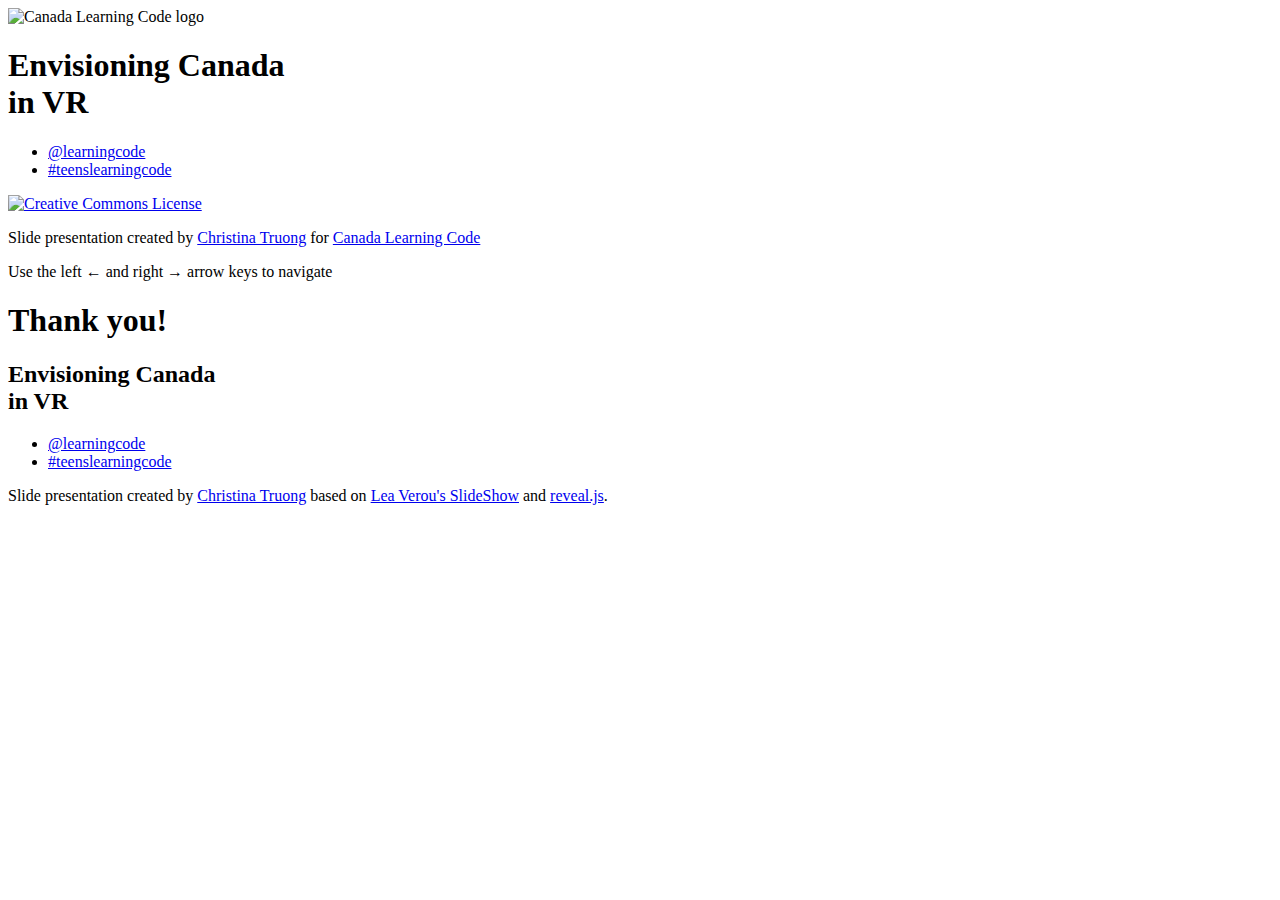
==== slides-en.html @ 3b1927e4 "Modifications for lesson plan" ====
<!DOCTYPE html>
<html lang="en">
<head>
  <meta charset="utf-8">
  <meta name="viewport" content="width=device-width, initial-scale=1, maximum-scale=1">
  <title>Canada Learning Code</title>
  <link rel="stylesheet" href="framework/css/slideshow.css" data-noprefix>
  <link rel="stylesheet" href="framework/css/fonts.css" data-noprefix>
  <link rel="stylesheet" href="framework/css/highlightjs/github.css" data-noprefix>
  <link rel="stylesheet" href="framework/css/styles.css" data-noprefix>
  <link rel="shortcut icon" href="framework/img/favicon.ico">

  <!-- Takes care of CSS3 prefixes -->
  <script src="framework/scripts/prefixfree.min.js"></script>

  <!-- opens all links in a new window -->
  <base target="_blank">
</head>

<!-- Timer/progress bar: Define the presentation duration using "data-duration" in minutes. -->
<body class="en" data-duration="360">


  <main>
    <section class="slide intro">
      <img class="logo" src="framework/img/teenslc-logo-white.png" alt="Canada Learning Code logo">
      <h1 class="heading-bg">
        <span>Envisioning Canada<br>
        in VR</span>
      </h1>

      <ul>
        <li><a href="http://twitter.com/learningcode">@learningcode</a></li>
        <li><a href="https://twitter.com/search?q=%23girlslearningcode&src=typd">#teenslearningcode</a></li>
      </ul>

      <div class="sponsor">
        <!--<p>In partnership with<br> <img src="framework/img/logo-white.svg" alt="name"></p>-->
      </div>
      <footer>
        <a class="left" rel="license" href="http://creativecommons.org/licenses/by-nc/4.0/"><img alt="Creative Commons License" src="framework/img/cc-by-nc.png" /></a>
        <p class="left">Slide presentation created by <a href="http://christinatruong.com">Christina Truong</a> for <a prefix="cc: http://creativecommons.org/ns#" href="http://canadalearningcode.com" property="cc:attributionName" rel="cc:attributionURL">Canada Learning Code</a></p>
        <p class="right">Use the left <span class="arrow">&#8592;</span> and right <span class="arrow">&#8594;</span> arrow keys to navigate</p>
      </footer>
    </section>

    <section class="slide title" data-markdown>
      <script type="text/template">
        #Introductions
      </script>
    </section>

      <!-- Insert Agenda for the workshop -->
    <section class= "slide" data-markdown>
      <script type="text/template">
        #Agenda

        Artist Profile

        Intro to VR

        Code Along in A-Frame

        Work Session: Building your virtual world!

      </script>
    </section>

    <section class="slide title" data-toc data-markdown>
     <script type="text/template">
       # What is Code?
     </script>
    </section>

    <section class="slide" data-markdown>
     <script type= "text/template">
       #Code is..
       ## A SET OF INSTRUCTIONS THAT TELLS THE COMPUTER WHAT TO DO.

       <br>
       ![Running robot gif](framework/img/workshop/runningrobot.gif)
       ![Dancing robot gif](framework/img/workshop/dancingrobot.gif)
       ![eating robot gif](framework/img/workshop/eatingrobot.gif)
       ![Dancing robot gif](framework/img/workshop/dancingrobot2.gif)
       ![Dancing robot gif](framework/img/workshop/bluerobot.gif)
       ![Dancing robot gif](framework/img/workshop/partyrobot.gif)

       <p> In code, we call a set of instructions an <strong style="color:#FF584E;">algorithm</strong>.</p><!-- .element: class="delayed" -->

     </script>
    </section>

    <section class="slide title" data-toc data-markdown>
      <script type="text/template">
        # Artist Profile
        ## Scott Benesiinaabandan
      </script>
    </section>

    <section class="slide" data-markdown>
      <script type="text/template">
        # Artist profile from ImagineNATIVE:

        <strong>Scott Benesiinaabandan</strong> is an Anishinabe intermedia artist that works primarily in photography, video, audio and printmaking. He has completed international residencies at Parramatta Artist Studios in Australia, Context Gallery in Derry, North of Ireland, and University Lethbridge/Royal Institute of Technology iAIR residency, along with international collaborative projects in both the United Kingdom and Ireland. Scott is currently based in Montreal.

      </script>
    </section>

    <section class="slide" data-toc data-markdown>
      <script type="text/template">
        # About 2167

        What does the future of Canada look like? For the 2167 project, five indigenous artists were asked to share their vision of Canada 150 years into the future using immersive media. Scott Benesiinaabandan responded with “Blueberry Pie under the Martian Sky” - a virtual reality experience.

        Description from ImagineNATIVE website: <em>“Bringing to life a prophetic Anishinabe legend about a young boy who travels through a wormhole back to his people’s place of origin, Blueberry Pie Under the Martian Sky also addresses concerns about the revitalization, growth and evolution of the Anishinabe language.”</em>

      </script>
    </section>

    <section class="slide centered" data-toc data-markdown>
      <script type="text/template">
        # Blueberry Pie under the Martian Sky

        <iframe src="framework/video/blueberry-pie.mp4"  width="810" height="465"></iframe>

      </script>
    </section>

    <section class="slide title" data-toc data-markdown>
      <script type="text/template">
        # Reflection
      </script>
    </section>

    <section class="slide title" data-markdown>
      <script type="text/template">
        # Today's Project
        ## We’re going to create our own virtual artwork in A-Frame
      </script>
    </section>

    <section class="slide centered" data-markdown>
      <script type="text/template">
        #Example Project

        <iframe src="http://troubled-bean.glitch.me/"  width="810" height="465"></iframe>

      </script>
    </section>

    <section class="slide title" data-toc data-markdown>
      <script type="text/template">
        # What is VR?
      </script>
    </section>

    <section class="slide" data-markdown>
      <script type="text/template">
        #VR

        **Virtual Reality (VR)** is a computer-generated 3D environment that simulates a real experience. The level of interactivity can vary from passively observing to device-assisted interactions.

        Examples:

        * <a href="https://www.youtube.com/watch?v=hEK-J3ZgCZA">Tilt Brush</a>
        * <a href="https://experiments.withgoogle.com/webvr/konterball">Konterball (ping pong in VR)</a>
        * <a href="https://aframe.io/a-blast/">Mozilla AR A-Blast</a>

      </script>
    </section>

    <section class="slide title" data-markdown>
      <script type="text/template">
        #A-Frame
      </script>
    </section>

    <section class="slide" data-markdown>
      <script type="text/template">
        # Intro to A-Frame

        **A-Frame** is an open source framework for developing WebVR, based in HTML. Because it is cross-platform, we can experience A-Frame projects using anything from an Oculus Rift, to the browser on our desktop computer.

        *Navigate within a scene by using WASD or arrow keys. Click and drag to turn.*

      </script>
    </section>

    <section class="slide" data-markdown>
      <script type="text/template">
        # Primitives

        A-Frame uses HTML elements called **primitives**. These can be customized using HTML attributes (e.g. `color="red"`).

        ![example code](framework/img/workshop/aframe-primitives.jpg)

        * **Position** defines the position in 3D space (X,Y,Z) - measured in meters
          * X = left-right
          * Y = up-down
          * Z = forward-back
        * **Rotation** defines the orientation in 3D space (X,Y,Z) - measured in degrees
          * X = pitch
          * Y = yaw
          * Z = roll

        ![visual exmaple of rotation options](framework/img/workshop/paper-plane.png)

      </script>
    </section>

    <section class="slide" data-markdown>
      <script type="text/template">
        #Getting Started

        We'll be using Glitch to edit and save our A-Frame projects.

        ## Open the Example Project:

        1. Go to [https://glitch.com/~aframe](https://glitch.com/~aframe)
        1. Select "Remix Your Own" <br> ![remix button](framework/img/workshop/aframe-remix.png)
        1. Click "Show Live" to preview the project <br> ![show button](framework/img/workshop/show-live.png)
      </script>
    </section>

    <section class="slide" data-markdown>
      <script type="text/template">
        #Edit the Code

        1. Go back to the project tab
        1. Open index.html. <br> ![example html code](framework/img/workshop/see-index.png)
      </script>
    </section>

    <section class="slide" data-markdown>
      <script type="text/template">
        #Challenge

        Try out a few of the following:

        * Change the colour of the sphere
        * Change the rotation of the box
        * Change the position of the cylinder
      </script>
    </section>

    <section class="slide title" data-markdown>
      <script type="text/template">
        # Main Activity
      </script>
    </section>

    <section class="slide" data-markdown>
      <script type="text/template">
        # Getting Started

        <strong>We'll go through the following steps together:</strong>

        1. Changing the background image
        1. Adding more 3D shapes
        1. Adding textures
        1. If time: Adding animation
        1. Saving and sharing projects
      </script>
    </section>

    <section class="slide" data-markdown>
      <script type="text/template">
        # Step 1: Remix the Starter Project

        1. Remix the Starter Project: [glitch.com/~vr-starter-project](http://glitch.com/~vr-starter-project)
        1. Sign in with GitHub to begin editing. Create your own account or use one of the following: <br> ![sign in button](framework/img/workshop/sign-in.png)
          * **Username:** clc-team# <em>(# 1-10)</em>
          * **Password:** Code4change

      </script>
    </section>

<!--
    <section class="slide" data-markdown>
      <script type="text/template">
        #Assets

        1. Upload images to the "assets" folder
        <br>![add asset dropdown](framework/img/workshop/add-asset.png)

        **Finding Background Images**

        When uploading background images, make sure that they have a 2:1 aspect ratio. Search for '360 images' or see this <a href="https://www.flickr.com/groups/equirectangular/">360° image library on Flickr</a>. Save an image by clicking on the image, then the Download icon (bottom, right).

        ![download icon](framework/img/workshop/flickr-save.png)

        *Note: We can also capture 360 images using apps like <a href="https://play.google.com/store/apps/details?id=com.google.vr.cyclops&hl=en">Cardboard Camera</a>*

        **Finding Textures**

        We can add textures to objects, too! Check out this <a href="https://www.flickr.com/groups/freetextures/">free texture library on Flickr</a> for more options. Save an image using the same steps as above.

      </script>
    </section>-->

    <section class="slide" data-markdown>
      <script type="text/template">
        # Asset Management System

        This system helps your browser cache images, in order for the scene to load more quickly. We can use the asset management system by adding a new primitive called `<a-assets>`.

        1. Add an `<a-assets>` opening and closing tag just inside of your `<a-scene>`

        ```html
        <a-scene>
          <a-assets>

          </a-assets>
          <!-- ... -->
        </a-scene>
        ```

      </script>
    </section>

    <section class="slide" data-markdown>
      <script type="text/template">
        # Step 2: Change the Background Image

        1. Locate your image in the assets folder and copy the image URL <br> ![copy link button](framework/img/workshop/copy-img-url.png)
        1. In the index, replace the background URL with your new image URL
        1. Update the `<!--comment-->` above the `<img>` with information on where your image was taken from
        1. This should update the image used in the `<a-sky>` entity

        <em>Any new images will need to be added in between the `<a-assets>` tags. They will also need a new `<img>` element with an id (name) and src (url).</em>

        ```html
          <a-scene>
            <a-assets>
              <img id="background" src="https://cdn.glitch.com/linktoimage1"/>
            </a-assets>

            <a-sky src="#background"></a-sky>
            <!-- ... -->
          </a-scene>
        ```

      </script>
    </section>

    <section class="slide" data-markdown>
      <script type="text/template">
        # Step 3: Add More 3D Shapes

        1. Find more 3D shapes in the A-Frame reference: [aframe.io/docs](https://aframe.io/docs) → look under the “Primitives” section <br> ![a-frame reference](framework/img/workshop/aframe-ref.png)
        1. Add new primitives in between the `<a-scene>` tags, underneath `</a-assets>`

        ```html
        <a-scene>
          <a-assets>
            <!-- ...-->
          </a-assets>

          <!-- put new primitives here-->

          <a-sphere src="#concrete" position="0 2 -3" radius="0.5" shadow></a-sphere>
          <a-plane position="0 0 -4" rotation="-90 0 0" width="4" height="4" color="pink" shadow></a-plane>
          <a-sky src="#background"></a-sky>
        </a-scene>
        ```

      </script>
    </section>

    <section class="slide" data-markdown>
      <script type="text/template">
        # Step 4: Add Textures

        1. Copy the image URL (click on image > “Copy Url”) (same as “Step 2”)
        1. In the index, replace the ‘concrete’ URL with your new image URL
        1. Update the `<!--comment-->` above the `<img>` with information on where your image was taken from.
        1. You may want to update the name, as well - from ‘concrete’ to whichever word describes your new texture. <strong>Be sure to update the name in both places</strong>: in the `<img>` element and the 3D shape you are applying the texture to.
        1. If adding textures to new shapes, you will need to add a src to that shape (see example below)


        ```html
        <a-scene>
          <a-assets>
            <img id="concrete" src="https://cdn.glitch.com/link-to-new-image"/>
          </a-assets>
            <a-sphere src="#concrete" position="0 2 -3" radius="0.5" shadow></a-sphere>

            <!-- ... -->
        </a-scene>
        ```

      </script>
    </section>

    <section class="slide" data-markdown>
      <script type="text/template">
        # ADD-ON: Adding Animation

        We can use the `<a-animation>` primitive to animate entities within our scene. Nest it within the entity you want to animate (e.g. between the `<a-box>` opening and `</a-box>` closing tag)

        ```html
        <a-box position="-1 0.5 -3" rotation="0 45 0" color="#4CC3D9" shadow>
          <a-animation attribute="position" to="-1 1.5 -3" direction="alternate" dur="2000"
              repeat="indefinite"></a-animation>
        </a-box>
        ```

        * **Attribute** specifies which part we are animating (e.g. position, rotation, scale.. even material.color!)
        * **To** is the value we are animating it to (e.g. 1 meter higher than the original position)
        * **Direction** is the direction of the animation (between `from` and `to`)
        * **Dur** is how long it takes (in milliseconds)
        * **Repeat** is the amount of times this happens

        See the <a href="https://aframe.io/docs/0.8.0/core/animations.html">Animations documentation</a> for more options!

      </script>
    </section>

    <section class="slide centered" data-markdown>
      <script type="text/template">
        # Experience your Virtual World

        ![google cardboard gif](framework/img/workshop/cardboard.gif)

        ---
        <div class="dropdown">
          <button class="dropbtn">Attributions</button>
          <div class="dropdown-content">
            <a href="https://dribbble.com/shots/4153349-Cardboard">Google Cardboard gif</a>
          </div>
      </script>
    </section>

    <section class="slide" data-markdown>
      <script type="text/template">
        # Instructions

        Follow these steps to view your A-Frame scene using <a href="https://vr.google.com/cardboard/">Google Cardboard</a>:

        1. Rename your project <br> ![rename project top left](framework/img/workshop/rename-project.png)
        1. Open up a browser and go to your project's URL (same as 'Show Live') <br> ![project link](framework/img/workshop/final-project.png)
        1. Click on the Google Cardboard icon <br> ![viewer icon bottom right](framework/img/workshop/viewer-mode.png)
        1. Place your mobile device in the viewer and enjoy!

        *Audio will not play on mobile phones running iOS. Use Androids with Google Cardboard if you'd like to experience sound.*
      </script>
    </section>

    <section class="slide title" data-markdown>
      <script type="text/template">
        #DEMOS
      </script>
    </section>

    <main>
      <section class="slide" data-toc data-markdown>
        <script type="text/template">
          # Today I Learned...

          <p><strong>I can</strong> build and experience VR in my browser</p><!-- .element: class="delayed" -->
          <p><strong>I can</strong> use HTML to create 3D objects like boxes and spheres</p><!-- .element: class="delayed" -->
          <p><strong>I can</strong> add animation to my project</p><!-- .element: class="delayed" -->
          <p><strong>I can</strong> use A-Frame to <strong>KEEP CODING!</p><!-- .element: class="delayed" -->

        </script>
      </section>


    <!-- Last slide -->
    <section class="slide last">
      <h1>Thank you!</h1>
      <h2 class="heading-bg">
        <span>Envisioning Canada<br> in VR</span>
      </h2>

      <ul>
        <li><a href="http://twitter.com/learningcode">@learningcode</a></li>
        <li><a href="https://twitter.com/search?q=%23girlslearningcode&src=typd">#teenslearningcode</a></li>
      </ul>

      <p class="attribution">Slide presentation created by <a href="http://christinatruong.com">Christina Truong</a> based on <a href="https://github.com/LeaVerou/csss">Lea Verou's SlideShow</a> and <a href="http://lab.hakim.se/reveal-js/">reveal.js</a>.</p>
    </section>

  </main><!-- cls main section -->

  <script src="framework/scripts/jquery-1.11.0.min.js"></script>
  <script src="framework/scripts/slideshow.js"></script>

  <!-- Uncomment the plugins you need -->
  <script src="framework/scripts/plugins/css-edit.js"></script>
  <script src="framework/scripts/plugins/css-snippets.js"></script>
  <script src="framework/scripts/plugins/css-controls.js"></script>
  <!-- <script src="plugins/code-highlight.js"></script>-->

  <script src="framework/scripts/plugins/markdown/marked.js"></script>
  <script src="framework/scripts/plugins/markdown/markdown.js"></script>
  <script src="framework/scripts/plugins/highlight/highlight-8.4.min.js"></script>
  <script>hljs.initHighlightingOnLoad();</script>
  <script src="framework/scripts/llc.js"></script>
  <script>
    var slideshow = new SlideShow();

    // Grabs all the .snippet elements
    var snippets = document.querySelectorAll('.snippet');
    for(var i=0; i<snippets.length; i++) {
      new CSSSnippet(snippets[i]);
    }
  </script>

</body>
</html>
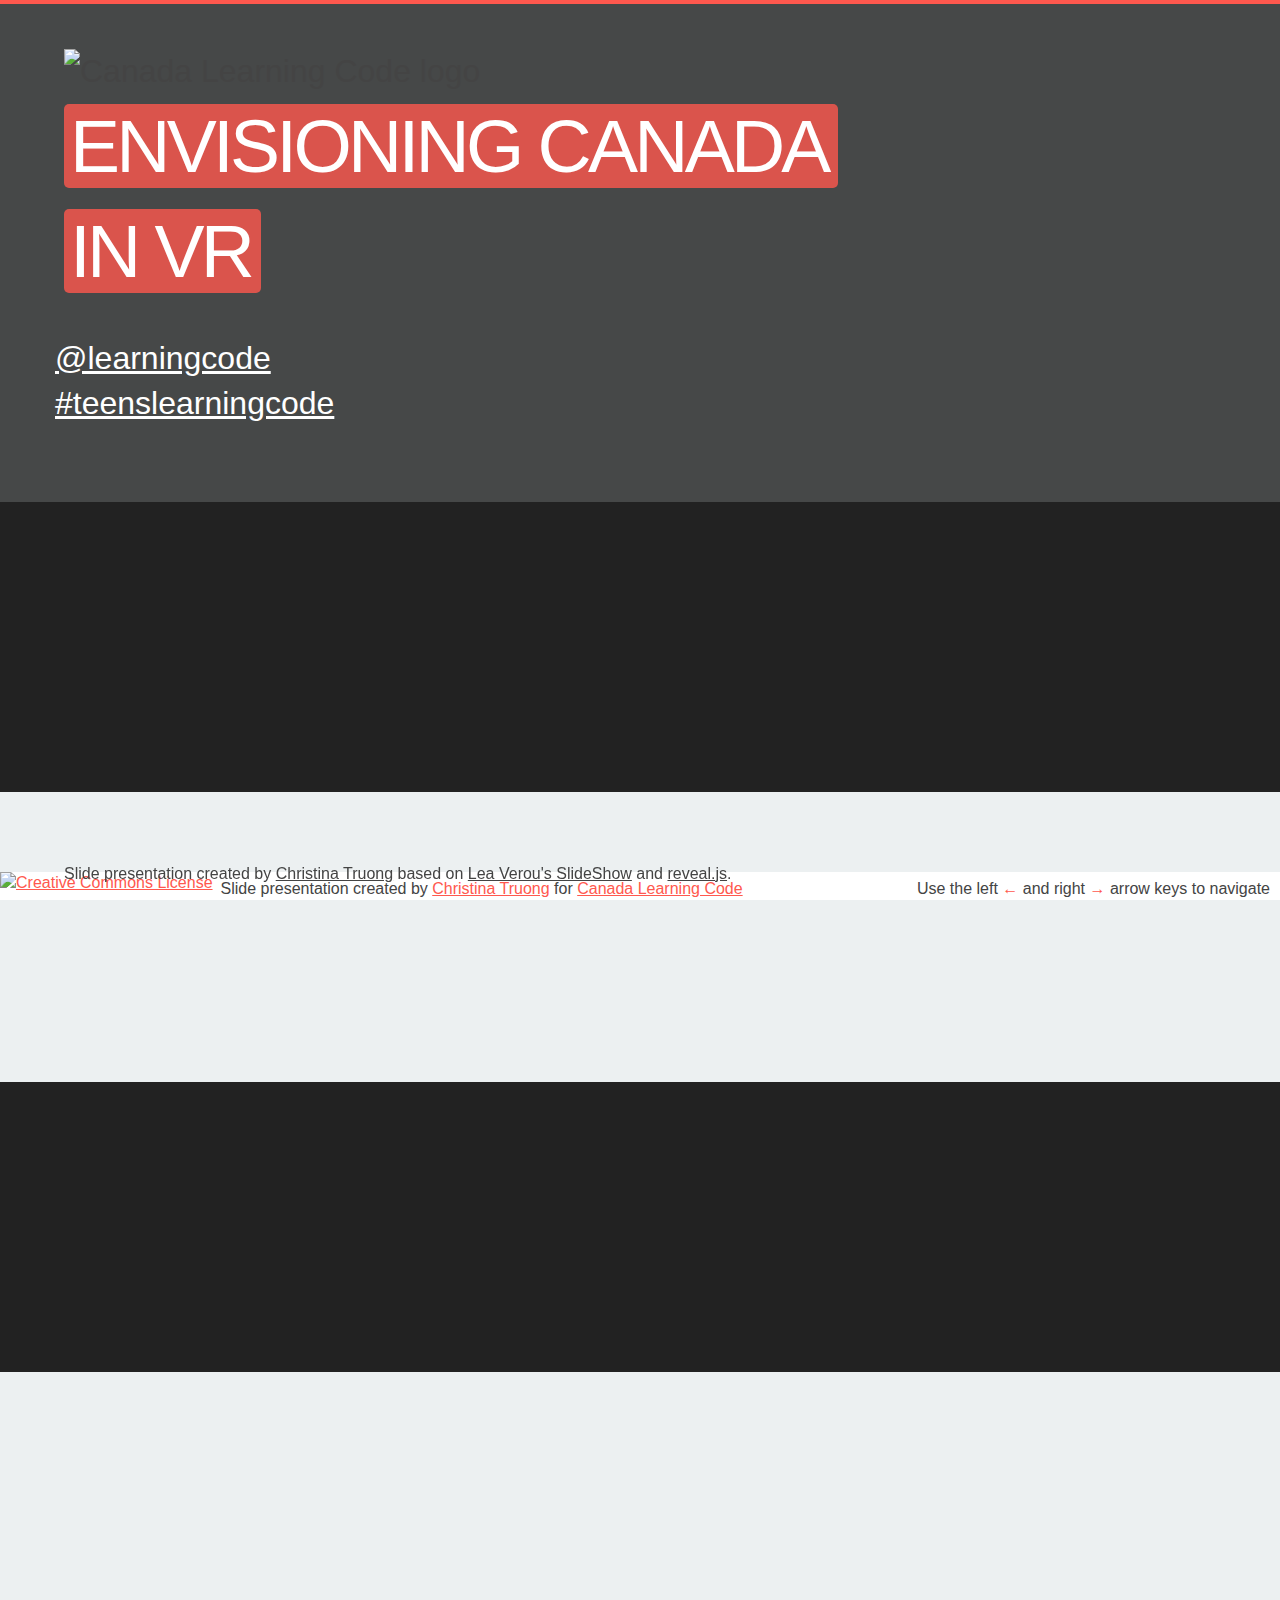
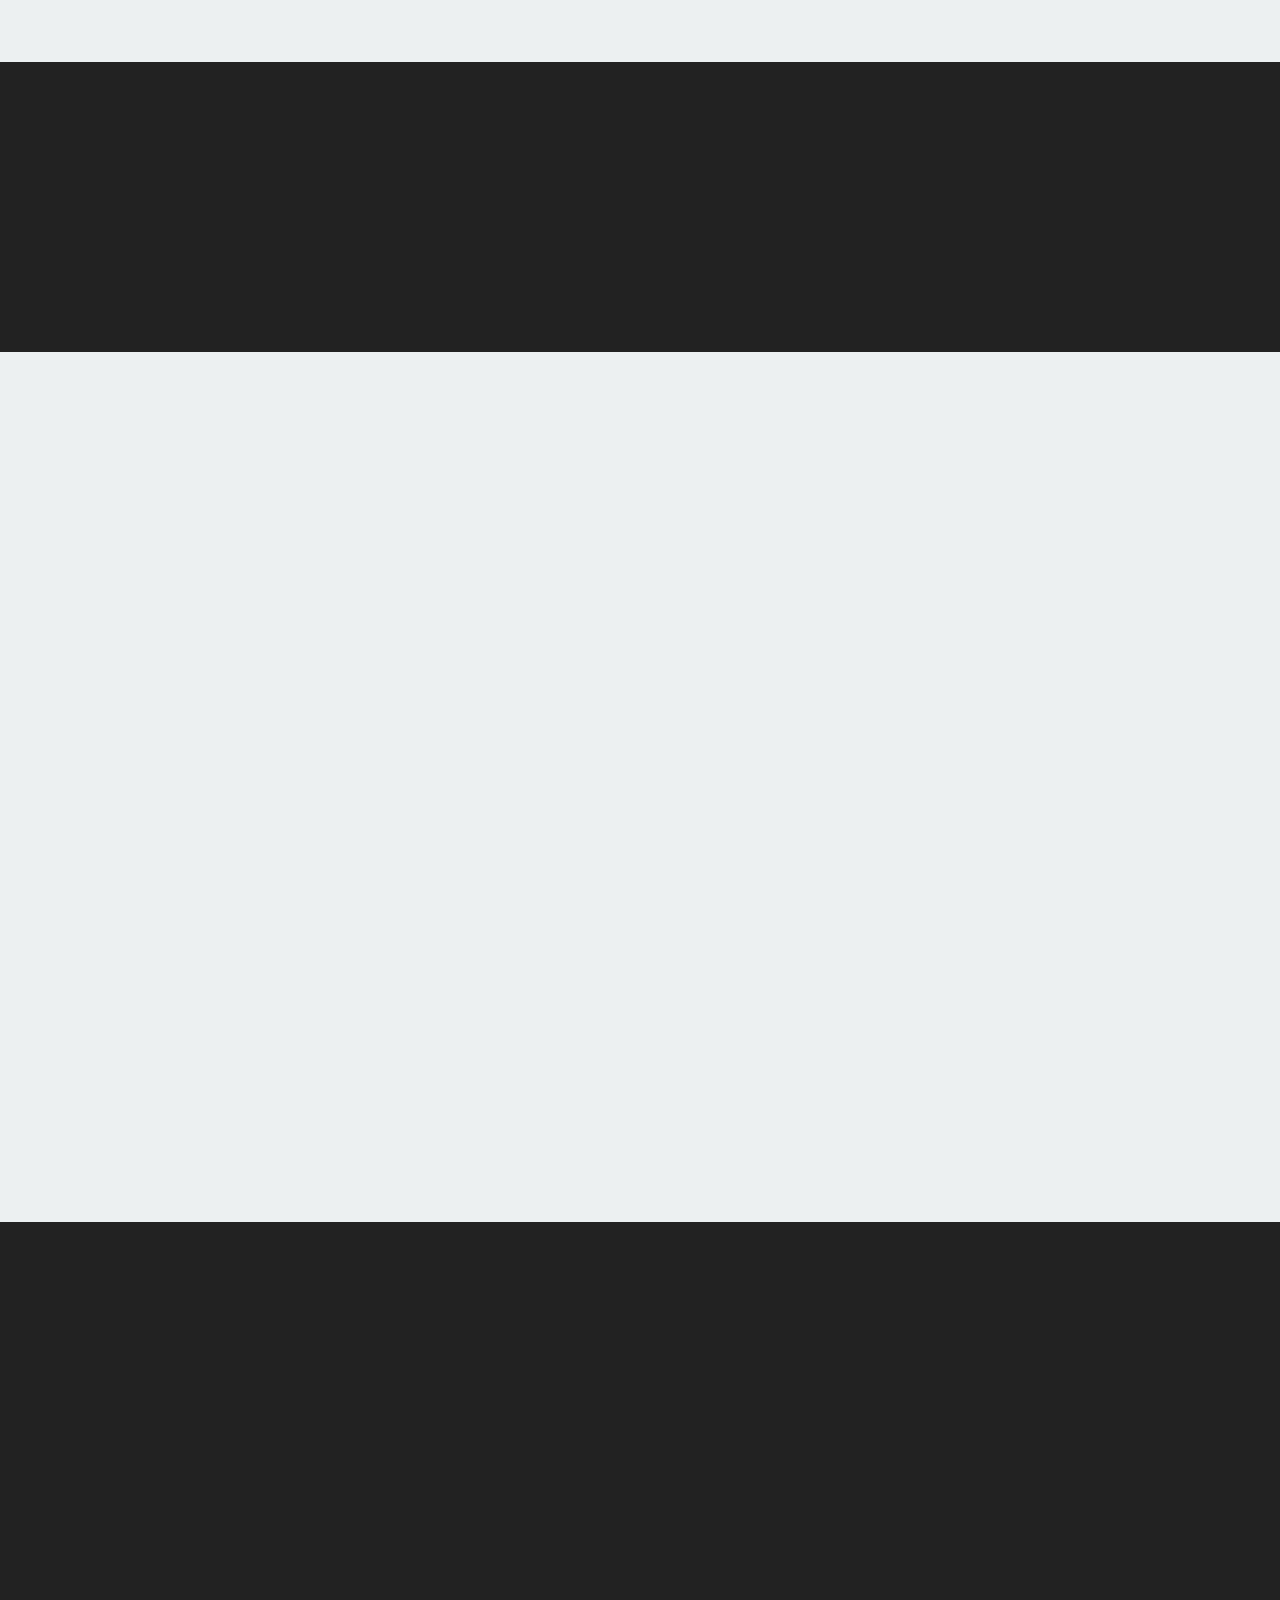
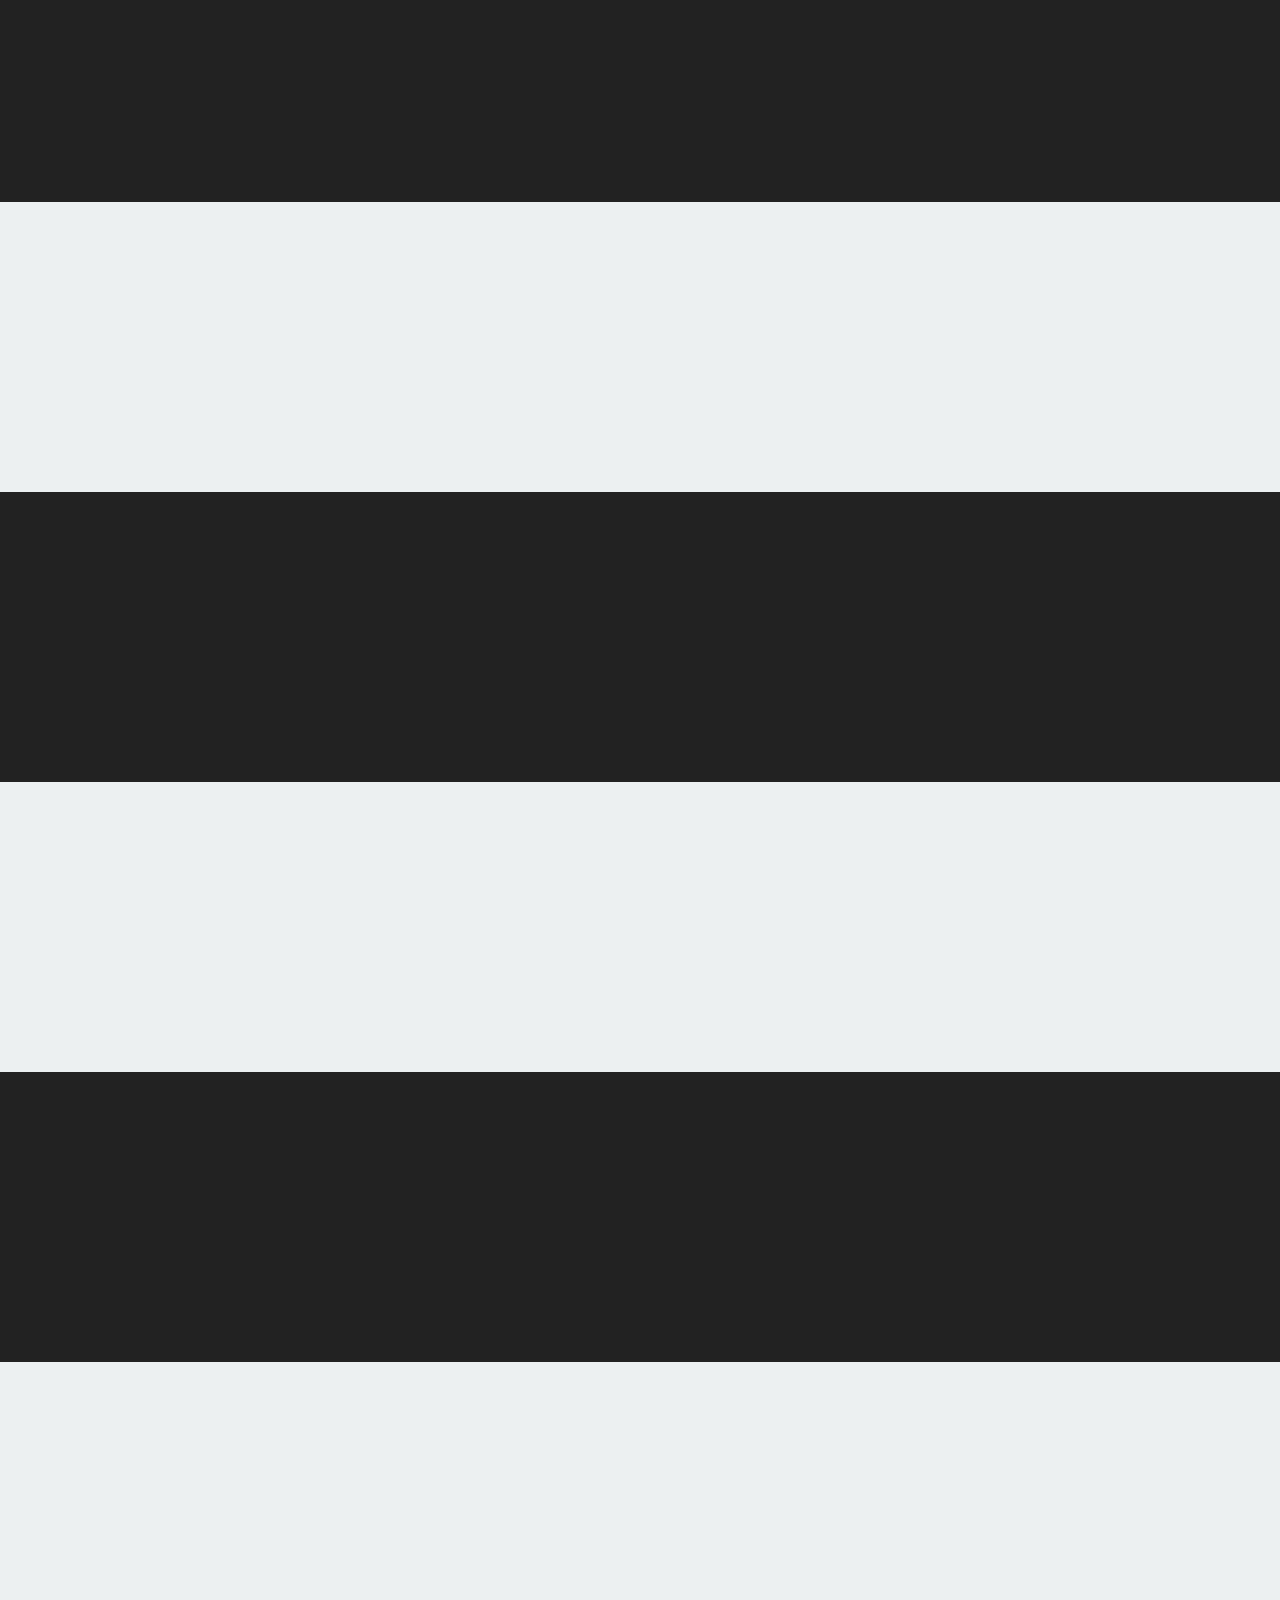
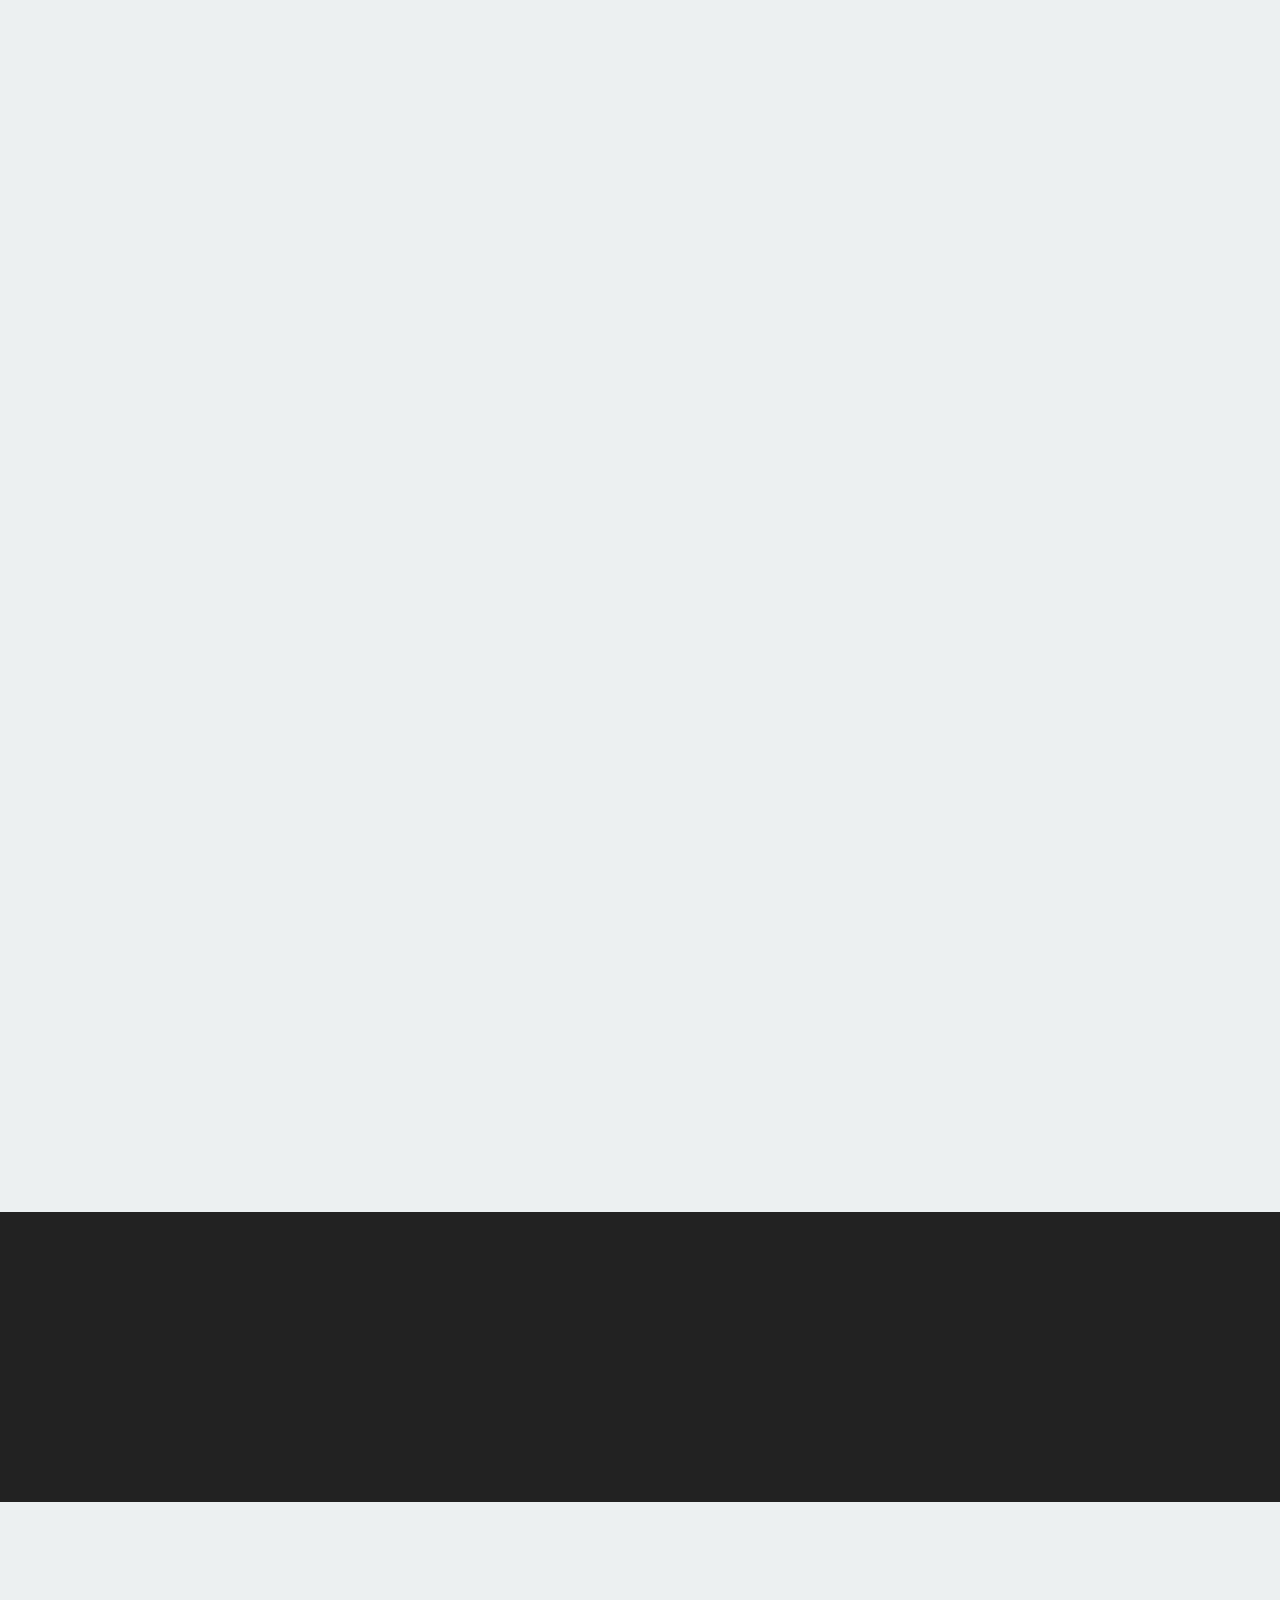
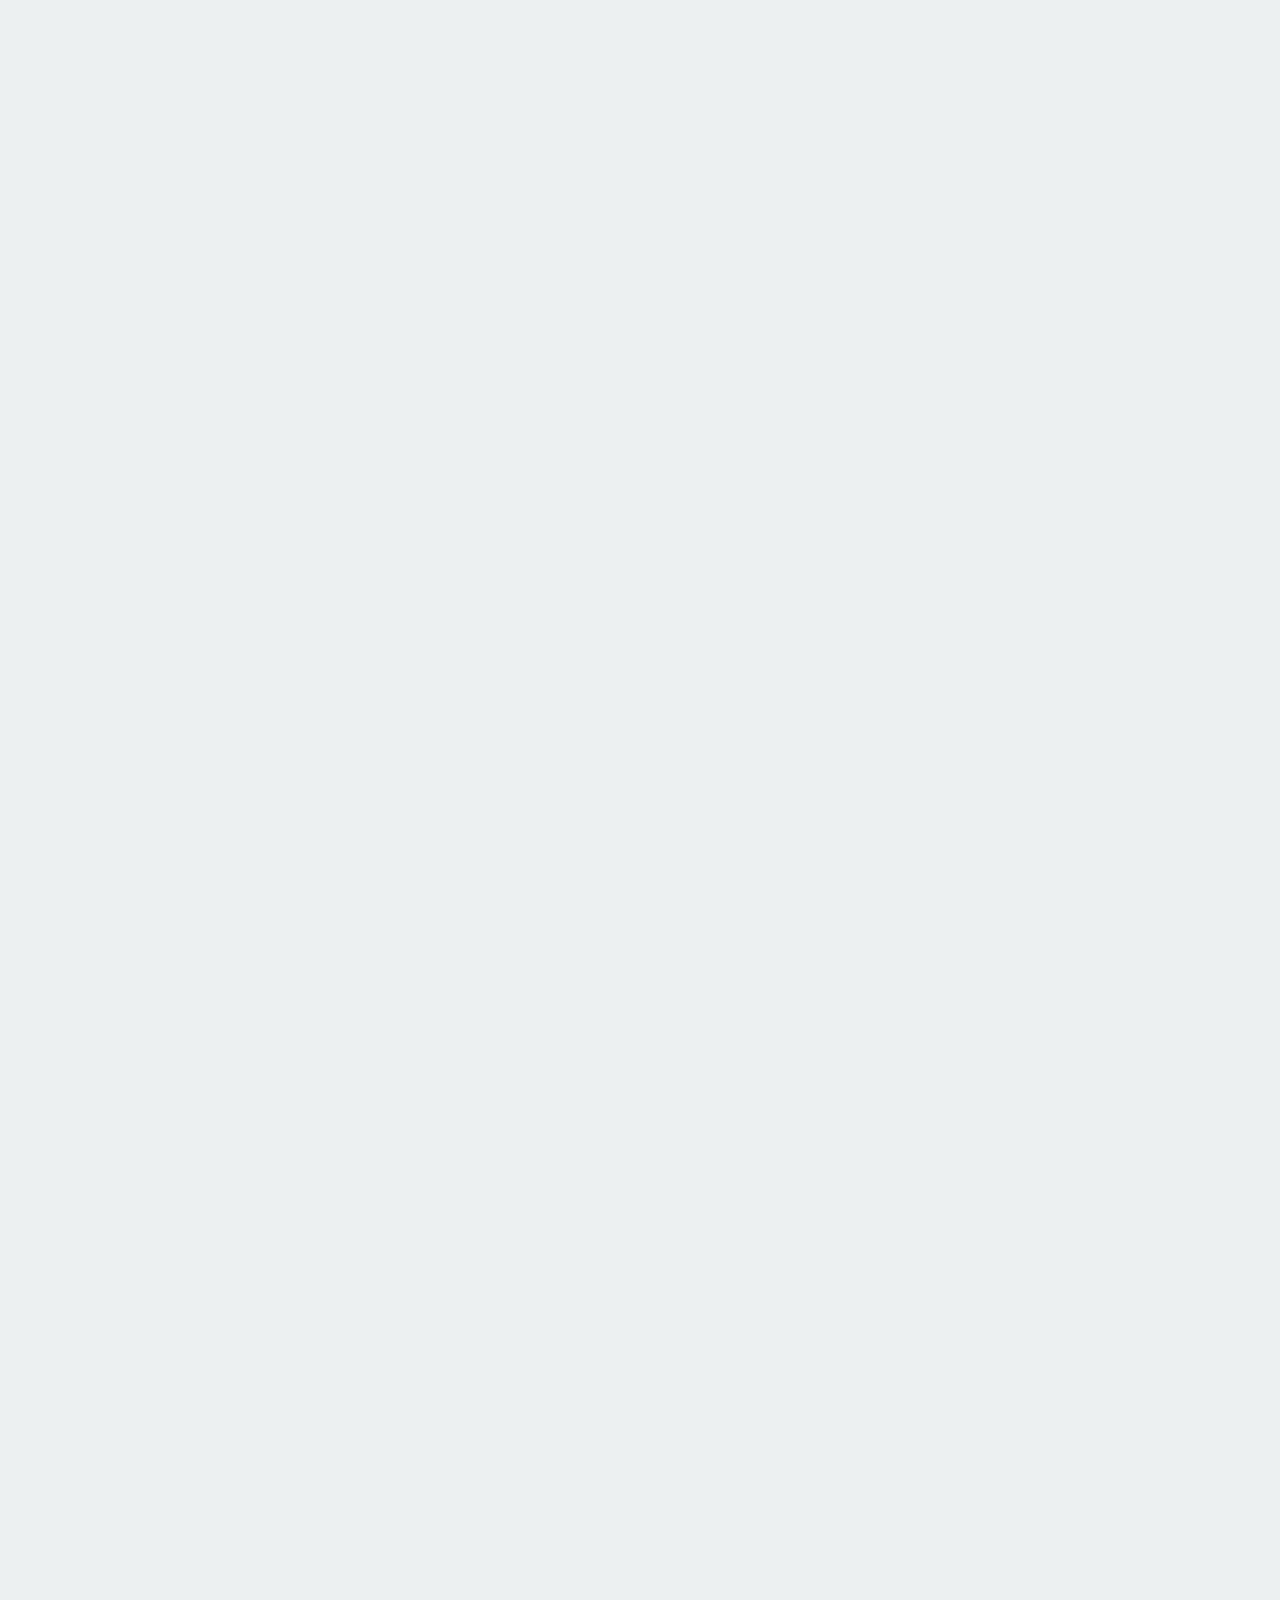
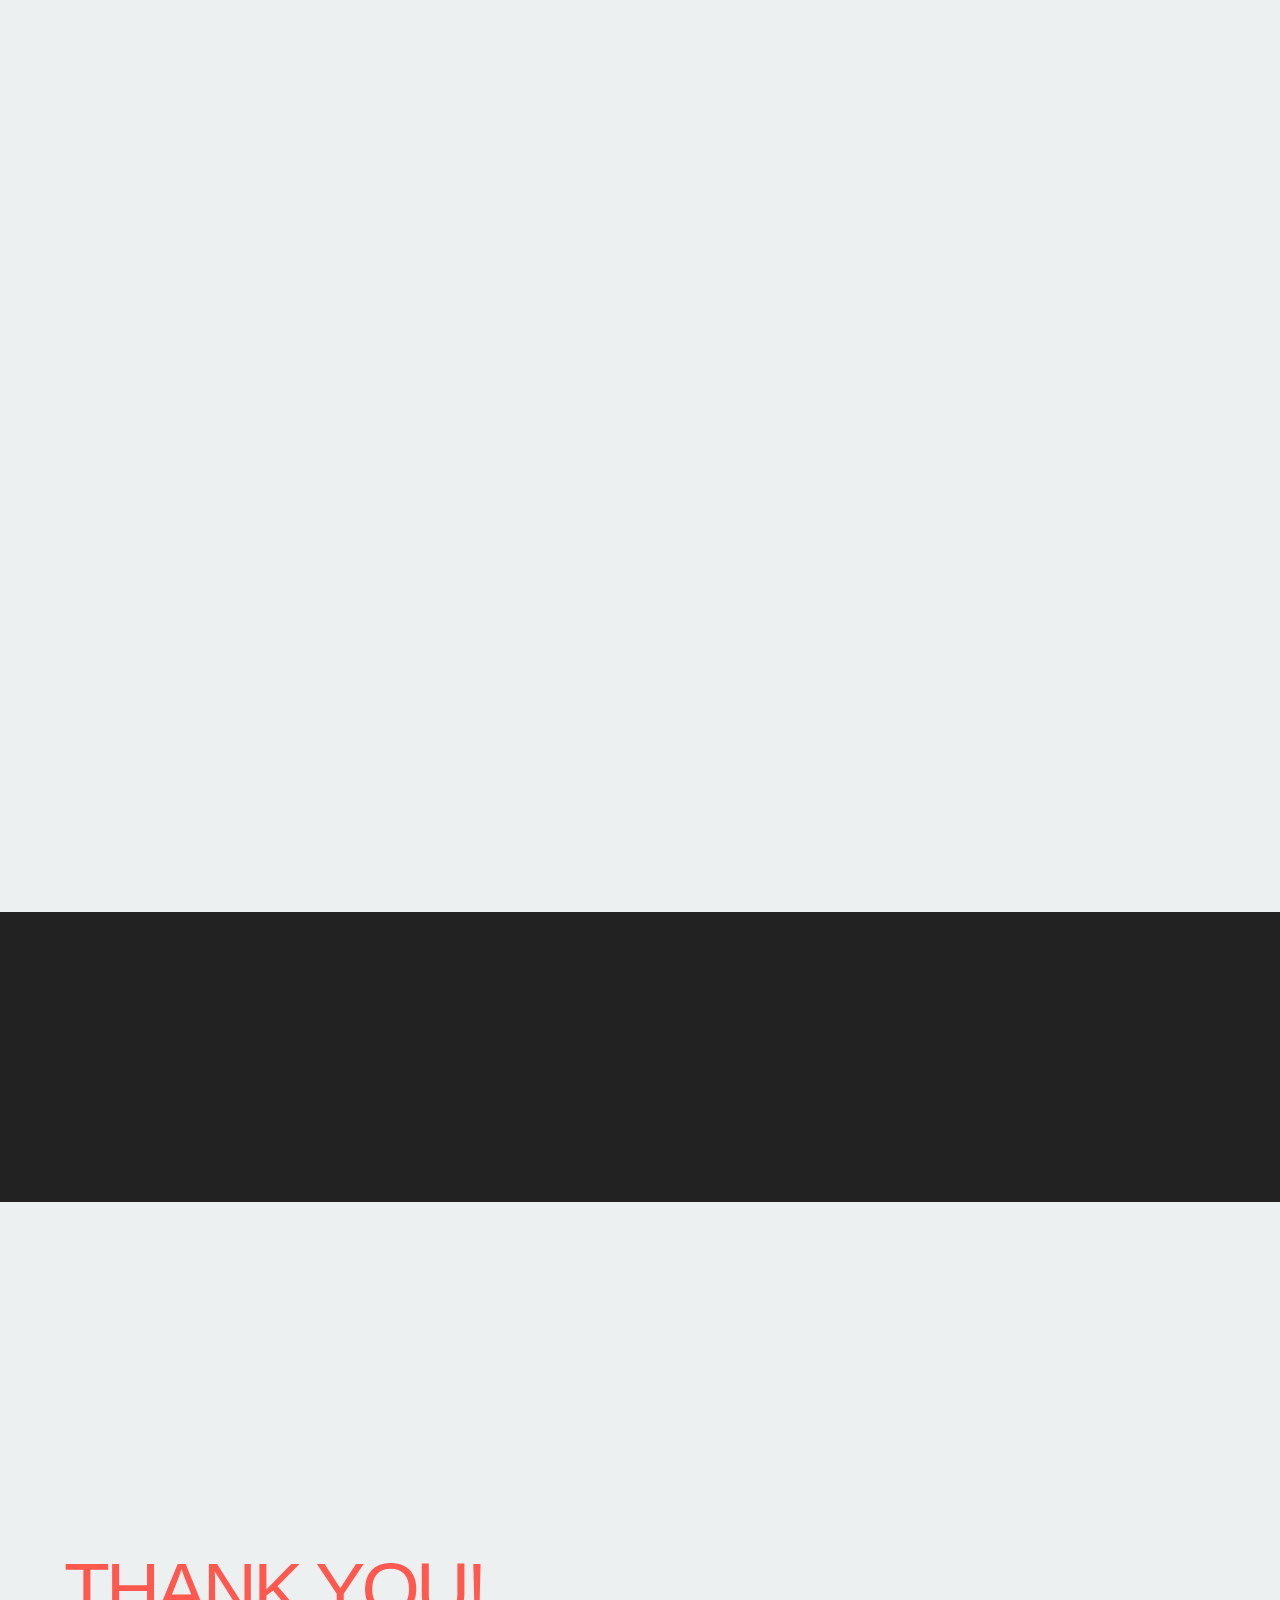
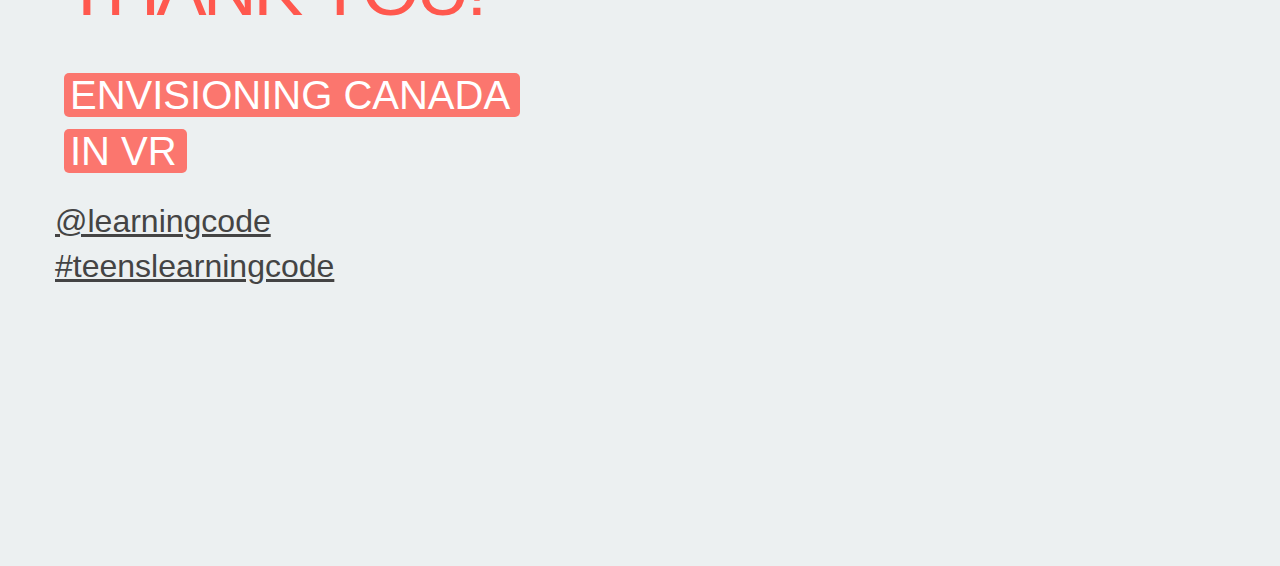
==== commit e135f62a: "disable autoplay video" ====
--- a/slides-en.html
+++ b/slides-en.html
@@ -121,7 +121,9 @@
       <script type="text/template">
         # Blueberry Pie under the Martian Sky
 
-        <iframe src="framework/video/blueberry-pie.mp4"  width="810" height="465"></iframe>
+        <video width="810" height="465" controls>
+          <source src="framework/video/blueberry-pie.mp4" type="video/mp4">
+        </video>
 
       </script>
     </section>
@@ -143,7 +145,7 @@
       <script type="text/template">
         #Example Project
 
-        <iframe src="http://troubled-bean.glitch.me/"  width="810" height="465"></iframe>
+        <iframe src="http://troubled-bean.glitch.me/" width="810" height="465"/>
 
       </script>
     </section>
@@ -269,7 +271,7 @@
 
         1. Remix the Starter Project: [glitch.com/~vr-starter-project](http://glitch.com/~vr-starter-project)
         1. Sign in with GitHub to begin editing. Create your own account or use one of the following: <br> ![sign in button](framework/img/workshop/sign-in.png)
-          * **Username:** clc-team# <em>(# 1-10)</em>
+          * **Username:** clc-team# <em>(# 1-10 but skip 3)</em>
           * **Password:** Code4change
 
       </script>
--- a/framework/css/styles.css
+++ b/framework/css/styles.css
@@ -0,0 +1,59 @@
+*,*:before,*:after{box-sizing:border-box}html{font-size:62.5%}@media (min-width: 1401px){html{font-size:70%}}body{padding:0;margin:0;font-size:3.2rem;line-height:1.4;font-family:"Montserrat",sans-serif;color:#444;border-top:4px solid #FF584E;-webkit-font-smoothing:antialiased;background:#ecf0f1}strong{font-weight:700;color:black}h1{font-family:"Quicksand",sans-serif;letter-spacing:-0.05em;text-transform:uppercase;margin:0 0 25px;color:#FF584E;font-size:4rem}.title h1{font-size:7.5rem;font-weight:400}h1 code{font-size:inherit;color:inherit;font-family:inherit;background:transparent}h2,h3{margin:0}h2+p,h2+ul,h2+ol,h3+p,h3+ul,h3+ol{margin-top:6px}h2{font-size:3.2rem}h3{font-size:2.88rem}a{outline:none;color:inherit}a:hover{color:#FF584E;text-decoration:none}hr{border:none;border-top:1px solid #bdc3c7;clear:both;margin:30px 0 0;display:inline-block;width:100%}hr+p{margin-top:16px}p{margin-bottom:0}p+h2{margin-top:30px}iframe{margin-top:15px}ol>li,ul>li{margin-bottom:6px}ol ol,ol ul,ul ol,ul ul{margin-top:6px;font-size:2.88rem}ul{padding:0}ul>li{margin-left:24px;list-style-type:none}ul>li:before{content:"\203A";font-family:"Quicksand",sans-serif;font-weight:bold;margin-left:-19px;padding-right:10px}p+ul,p+ol{margin-top:20px}.nested-list>ul{margin-left:-24px}.nested-list>ul>li:before{content:"";margin-left:-10px}.nested-list>ul ol,.nested-list>ul ul{width:90%;margin-bottom:25px}.nested-list .resources+ul>li{margin-left:35px}.nested-list .resources+ul>li:before{content:"\203A"}.two-col-list>ul,.two-col-list>ol{overflow:hidden}.two-col-list>ul>li,.two-col-list>ol>li{width:45%;float:left;margin-left:4px}.two-col-list>ul>li:first-child,.two-col-list>ol>li:first-child{margin-right:1%}.two-col-list>ul>li:before,.two-col-list>ol>li:before{content:"";margin-left:-12px}.two-col-list>.resources+ul>li{width:100%;margin-left:12px}.two-col-list>.resources+ul>li:before{content:"\203A"}table{border-spacing:0;border-collapse:collapse}table pre{margin:0}table code{background:transparent}table .hljs{border:none;background:transparent}table img{width:100%}th,td{border:1px solid #bdc3c7;padding:10px}th{text-align:left;font-weight:normal}.two-col-table td{width:50%}.note,.small-type .note,.resources,.resources+*{line-height:1.3;font-size:2.4rem !important}.note code,.small-type .note code,.resources code,.resources+* code{font-size:inherit}.resources,.resources+*{margin-top:2px}.resources{margin-bottom:5px}.resources+ul li{margin-bottom:0}.left{float:left}.left+ul{padding-left:10px}img.left,iframe.left{margin-right:30px}img.right,iframe.right{margin-left:30px}.right{float:right}.centered{text-align:center}.centered-media img,.centered-media iframe{margin:0 auto;display:block}.cursive{font-family:"Pacifico",cursive;color:#FF584E}.highlight em,a.highlight{color:#FF584E;font-size:106%;padding-right:2px}.small-type p,.small-type ul,.small-type ol{font-size:2.88rem;line-height:1.3}[class^="col-"],[class*="col-"]{float:left;margin-right:2%}[class^="col-"]:last-child,[class*="col-"]:last-child{margin-right:0}.col-2{width:48%}.col-3{width:32%}.col-narrow{width:38%}.col-wide{width:60%}.slide{padding:45px 64px;background-size:cover;height:100%;width:100%;max-width:1600px;margin:0 auto}.slide:after{content:" ";display:block;height:200px}.slide img{max-width:100%}.slide.centered{text-align:center}.slide.centered img{width:60%}.slide .logo{width:350px}.slide .logo-stacked{width:150px}#indicator{top:15px;right:20px;font-size:20px;text-shadow:none;color:#FF584E;background:white;padding:2px 8px}.side-by-side img{width:49%;display:inline-block;vertical-align:top}.slide.title{-webkit-transform-style:preserve-3d;transform-style:preserve-3d;padding-left:8%;padding-right:8%;background:#222}.slide.title h1,.slide.title h2{position:relative;text-align:center;top:40%;-webkit-transform:translateY(-40%);transform:translateY(-40%)}.slide.title h1{margin-bottom:0px;line-height:1.1}.slide.title h2{color:#fff;letter-spacing:0.05rem;font-size:4rem;font-family:"Quicksand",sans-serif;text-transform:uppercase}#timer{height:4px;line-height:4px;background:#000}#timer:before{content:""}.edit{float:left;background:#FFEFD5;border-right:1px solid #ffc86f;border-bottom:1px solid #ffc86f;font-size:11px;padding:6px 14px;position:relative;bottom:-20px;left:1px;margin-bottom:-25px;text-transform:uppercase;font-weight:bold}p textarea.snippet{margin-top:-15px;margin-bottom:-10px}p .edit{margin-top:-34px}textarea.snippet{width:100%;border:1px solid #222;padding:35px 12px 12px;margin:15px 0;font-size:20px !important;font-family:Andale Mono, Monaco, monospace;line-height:1.4}textarea.snippet+.example{margin-top:0}.example,blockquote{font-size:2.88rem;margin:15px 0}.example p,blockquote p{margin:10px}.example{border:1px solid #bdc3c7;padding:5px 10px}blockquote{background:#fff;border:3px solid rgba(177,9,170,0.2)}.delayed.displayed,.delayed-children>.displayed{opacity:1}.heading-bg span{background:rgba(255, 88, 78, 0.8);border-radius:5px;padding:0 10px 0 6px;-webkit-box-decoration-break:clone;box-decoration-break:clone}.heading-bg span.light{background:rgba(255,255,255,0.6)}.heading-bg span.dark,.heading-bg span.light{color:#222}.welcome.slide{padding:0}.welcome .logo-stacked{margin-right:50px}.welcome h1,.welcome .instructions{padding:30px 64px}.welcome .instructions p{margin:0;line-height:1.32}.welcome h1{background:#111;line-height:1;margin:0;font-size:55px}.welcome h2{float:left;color:black;width:21%;font-family:"Quicksand",sans-serif;color:#FF584E;text-transform:uppercase;font-size:30px}.welcome ol,.welcome ul{float:left;width:79%;margin:0}.welcome ol ul,.welcome ol ol,.welcome ul ul,.welcome ul ol{float:none;width:100%}.welcome ol.connected li:before,.welcome ul.connected li:before{content:""}.welcome ol.downloads>li,.welcome ul.downloads>li{margin-bottom:15px}.slide.intro h1,.slide.intro h2,.slide.last h1,.slide.last h2{font-weight:400}.slide.intro h1,.slide.last h1{font-size:7.5rem}.slide.intro h2,.slide.last h2{font-size:4rem}.slide.intro .instructor,.slide.last .instructor{border-radius:50%;max-width:225px;float:left;margin-right:30px}.slide.intro .cursive,.slide.last .cursive{margin-left:-5px}.slide.intro ul li,.slide.last ul li{margin:0}.slide.intro ul li:before,.slide.last ul li:before{content:""}.slide.intro:after{height:0px}.slide.intro h1,.slide.intro h2{color:#fff}.slide.intro h1{margin-bottom:10px}.slide.intro a{color:white}.slide.intro footer a{color:#FF584E}.slide.last .heading-bg{font-family:"Quicksand",sans-serif;text-transform:uppercase;color:white;margin-bottom:20px}.slide.last .attribution{position:absolute;bottom:15px;font-size:1.6rem}.sponsor{position:absolute;bottom:45px;right:40px;text-align:right;font-size:20px;color:white}.sponsor img{width:300px;margin-right:-9px}footer{position:fixed;bottom:0;width:100%;background:white;font-size:1.6rem}footer p{margin:6px 10px 0 8px}footer .arrow{color:#FF584E}footer img{margin-bottom:-5px}.slide.intro footer{margin:0 -64px}.table-of-contents{font-size:2.88rem}.table-of-contents li{margin-bottom:2px}.table-of-contents a{color:#222}.table-of-contents a:hover{color:#FF584E}pre{margin:18px 0 12px;white-space:pre-wrap}pre code{overflow-y:auto;font-size:2.4rem}pre+pre{margin-top:15px}pre+h2{margin-top:25px}pre+hr{margin-top:35px}code{color:#555;padding:0 8px;display:inline-block;background:white;font-size:3.52rem;border-radius:4px;position:relative;top:-2px}@-moz-document url-prefix(){code{font-size:3rem}}.highlighted-tags strong{background:#ddd;padding:5px;color:black;display:inline-block;font-weight:bold}.highlighted-tags strong [class^="hljs-"]{color:black;font-weight:bold}.hljs{padding:12px;border-radius:2px;border:1px solid #bdc3c7;word-wrap:break-word}.hljs-doctype,.hljs-comment{color:#990}.php .hljs-preprocessor{color:green}.presenter-notes{bottom:0;width:100%;background:rgba(255,255,255,0.9);font-size:18px;margin:0;max-height:inherit}.presenter-notes p{margin-top:0}.slide.intro{background:-webkit-linear-gradient(rgba(0,0,0,0.7), rgba(0,0,0,0.7)),url(../img/banner-home3.jpg) no-repeat;background:linear-gradient(rgba(0,0,0,0.7), rgba(0,0,0,0.7)),url(../img/banner-home3.jpg) no-repeat;background-size:cover}
+
+/*# sourceMappingURL=styles.css.map */
+
+/* Print styles for Facilitator Guide */
+@media print {
+
+body {
+font-size: 1.7rem;
+    font-weight:100;
+}
+
+  h1, h2, h3, h4{
+    font-size: 2.2rem;
+  }
+
+}
+
+/* Hoverable drop down menu */
+
+.dropbtn {
+    background-color: #FF584E;
+    color: white;
+    padding: 16px;
+    font-size: 12px;
+    border: none;
+    cursor: pointer;
+}
+
+.dropdown {
+    position: relative;
+    display: inline-block;
+}
+
+.dropdown-content {
+    display: none;
+    position: absolute;
+    background-color: #f9f9f9;
+		font-size: 12px;
+    min-width: 160px;
+    box-shadow: 0px 8px 16px 0px rgba(255, 88, 78, 0.8);
+}
+
+.dropdown-content a {
+    color: black;
+    padding: 12px 16px;
+    text-decoration: none;
+    display: block;
+}
+
+.dropdown-content a:hover {background-color: #f1f1f1}
+
+.dropdown:hover .dropdown-content {
+    display: block;
+}
+
+.dropdown:hover .dropbtn {
+    background-color: #FF584E;
+}
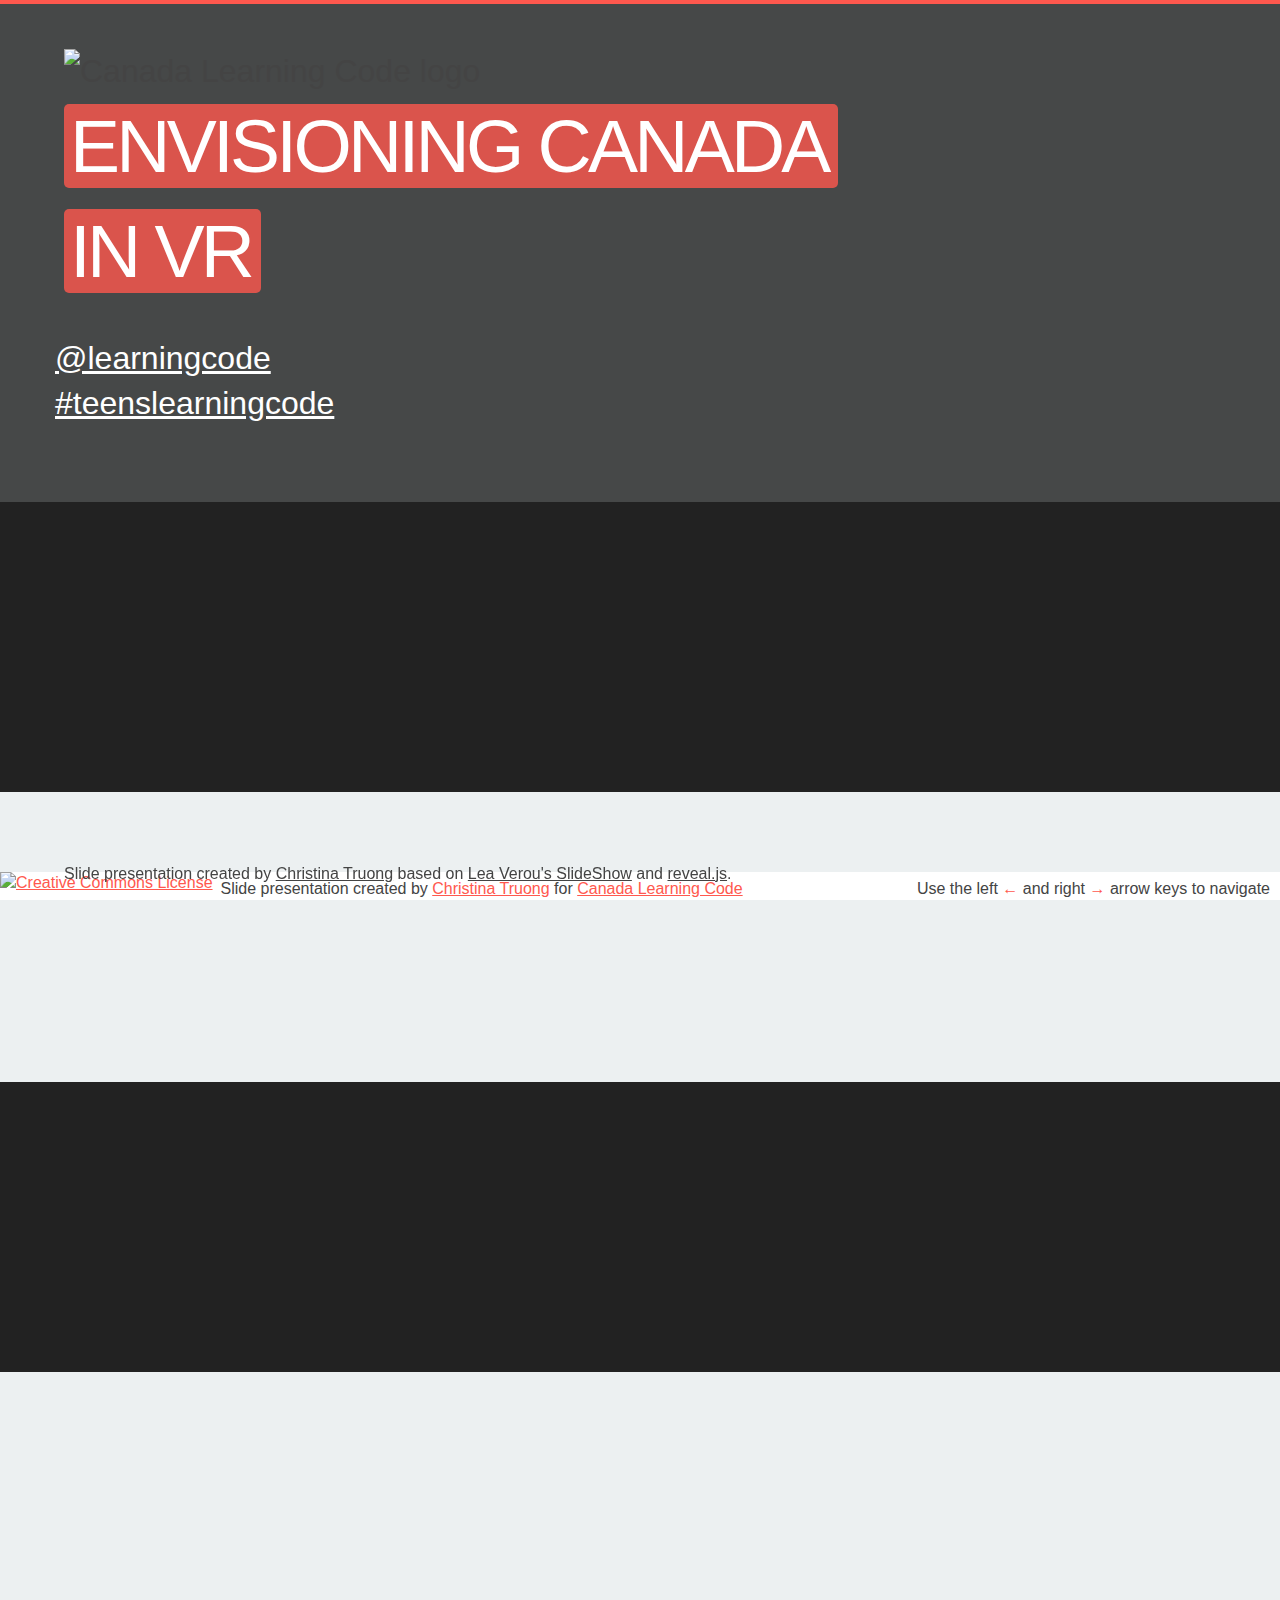
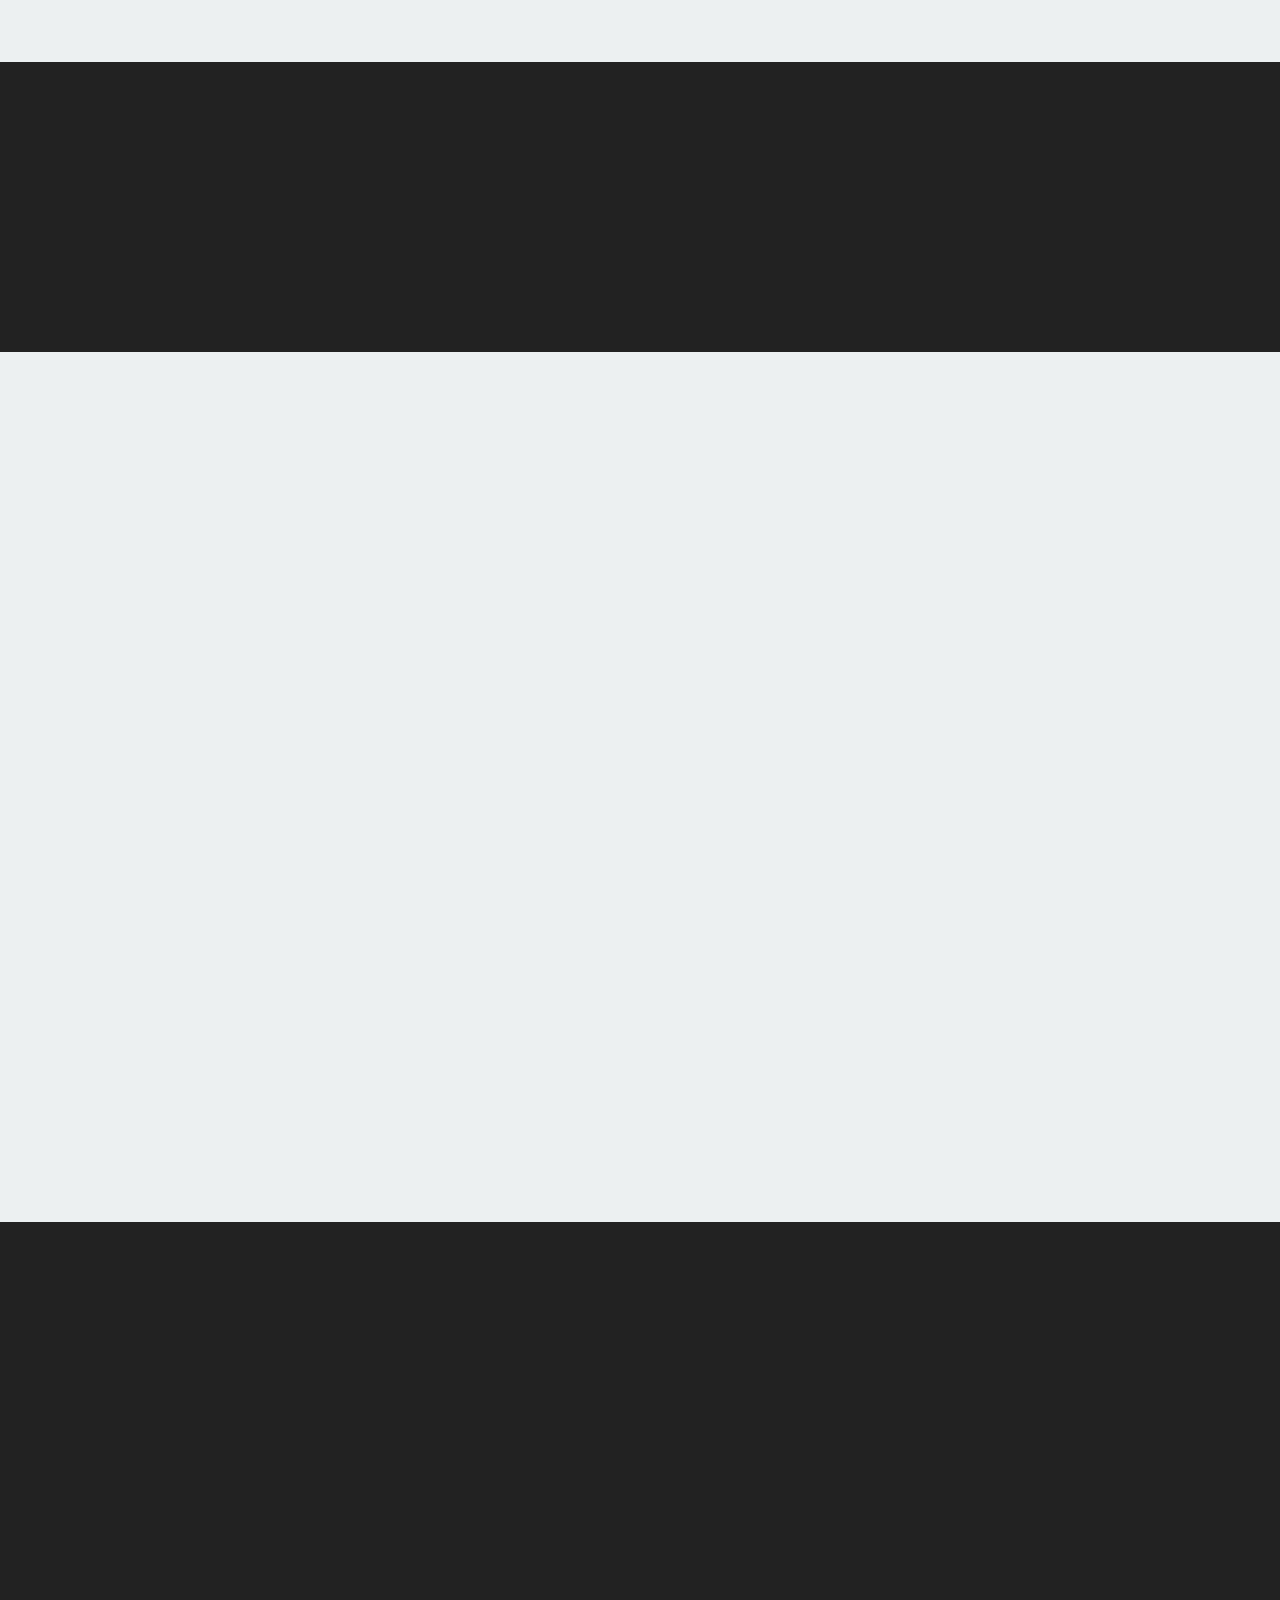
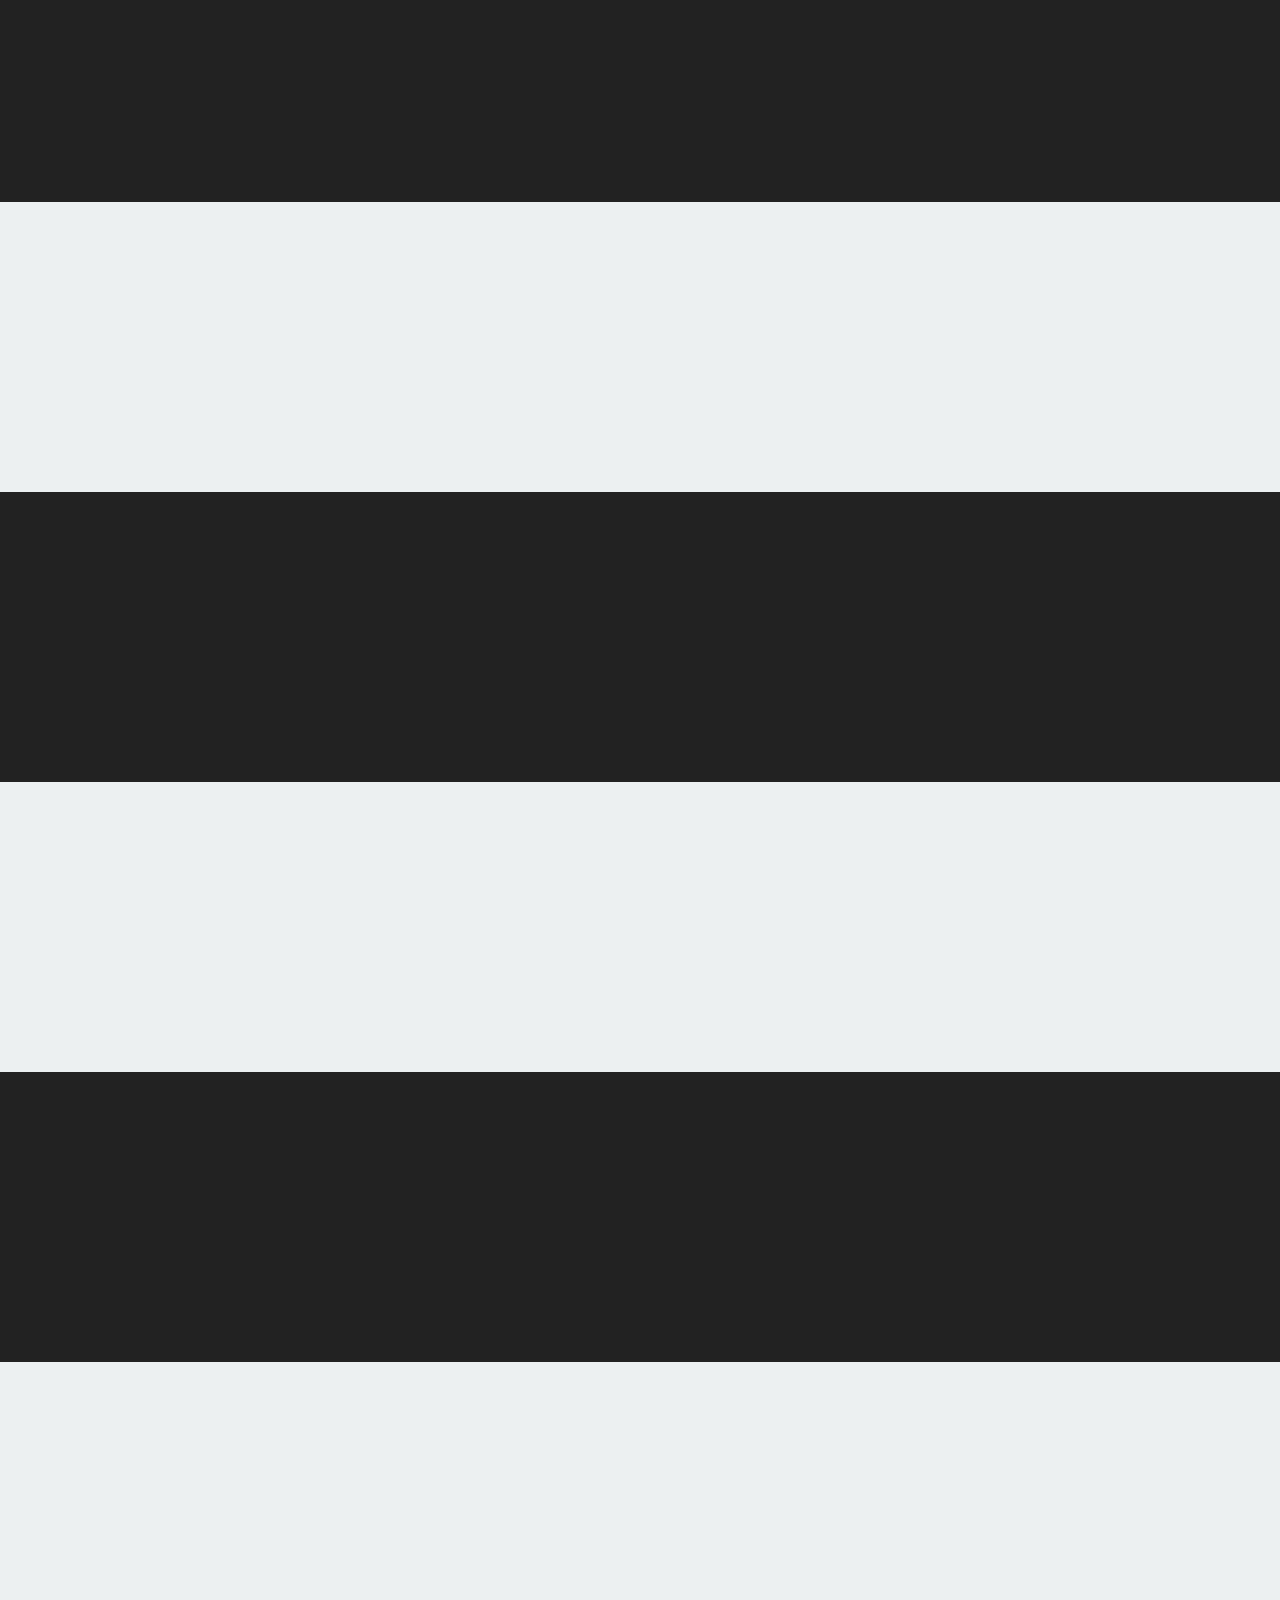
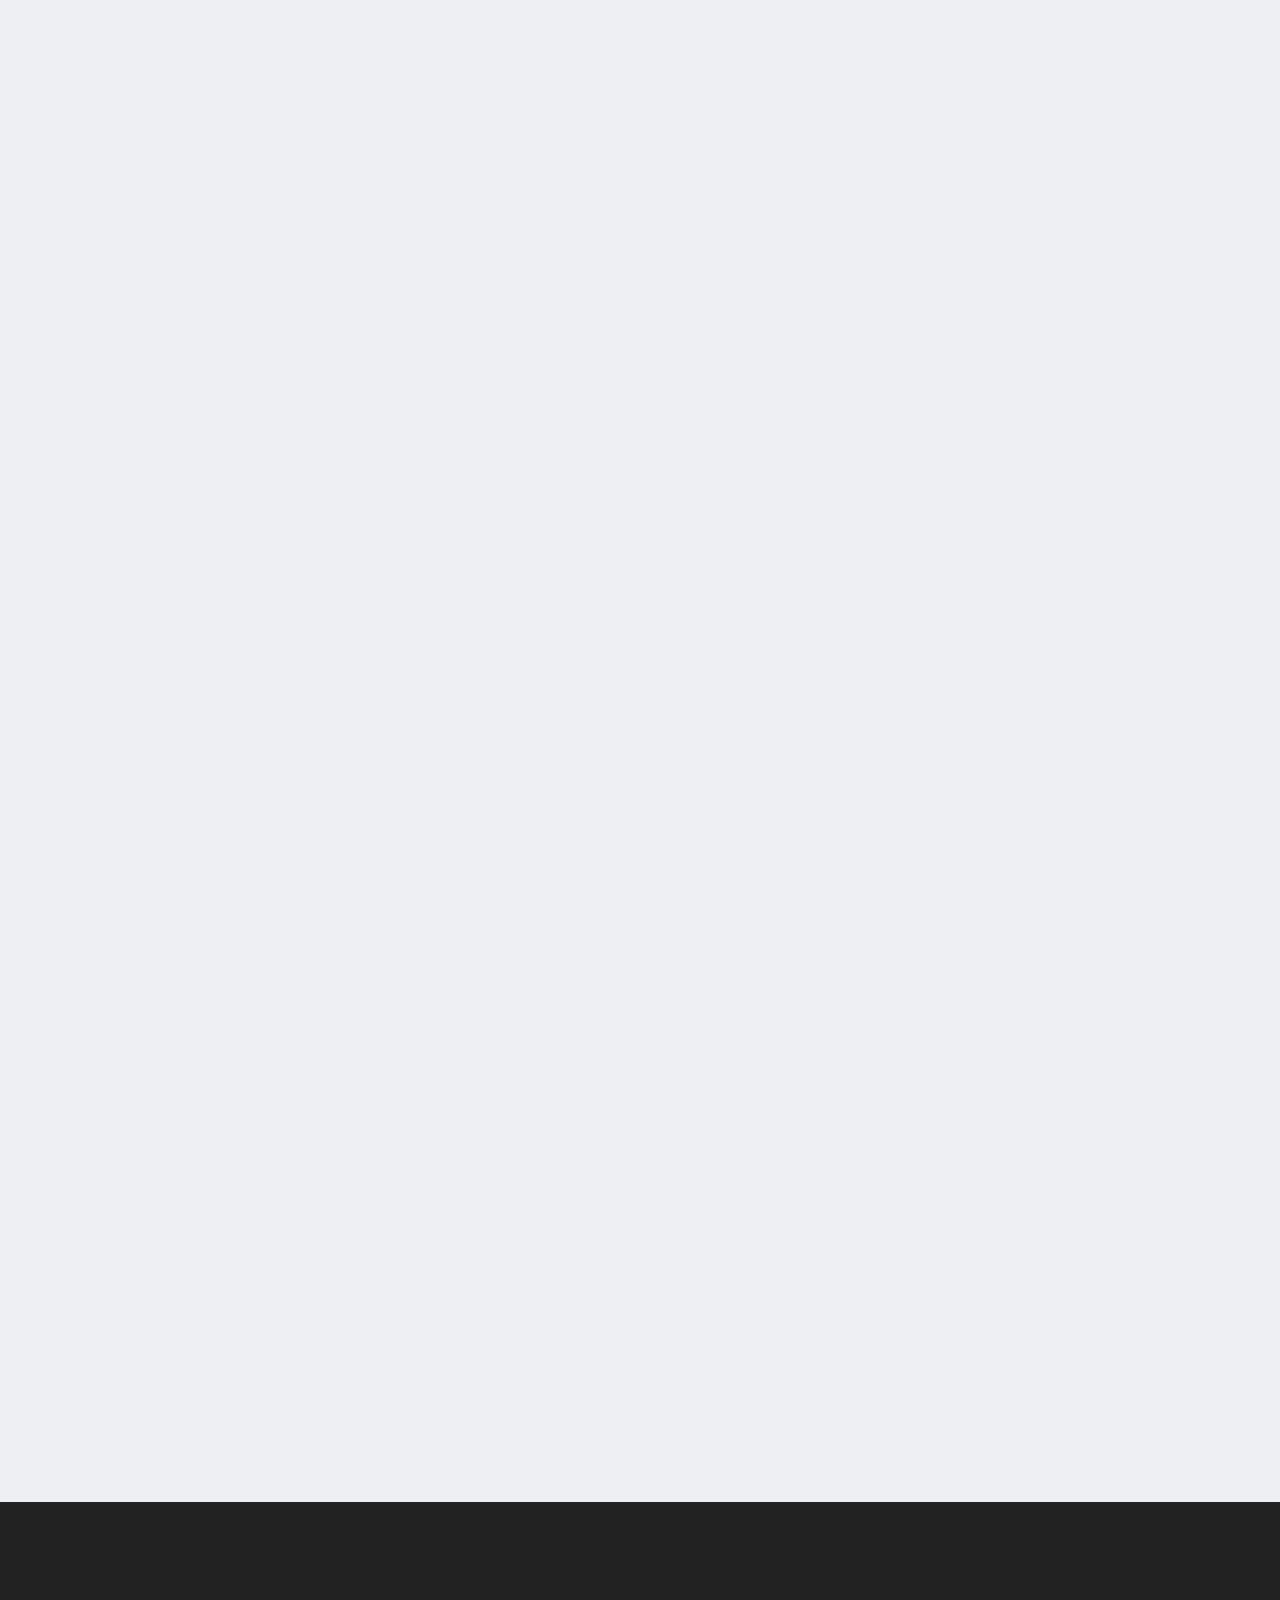
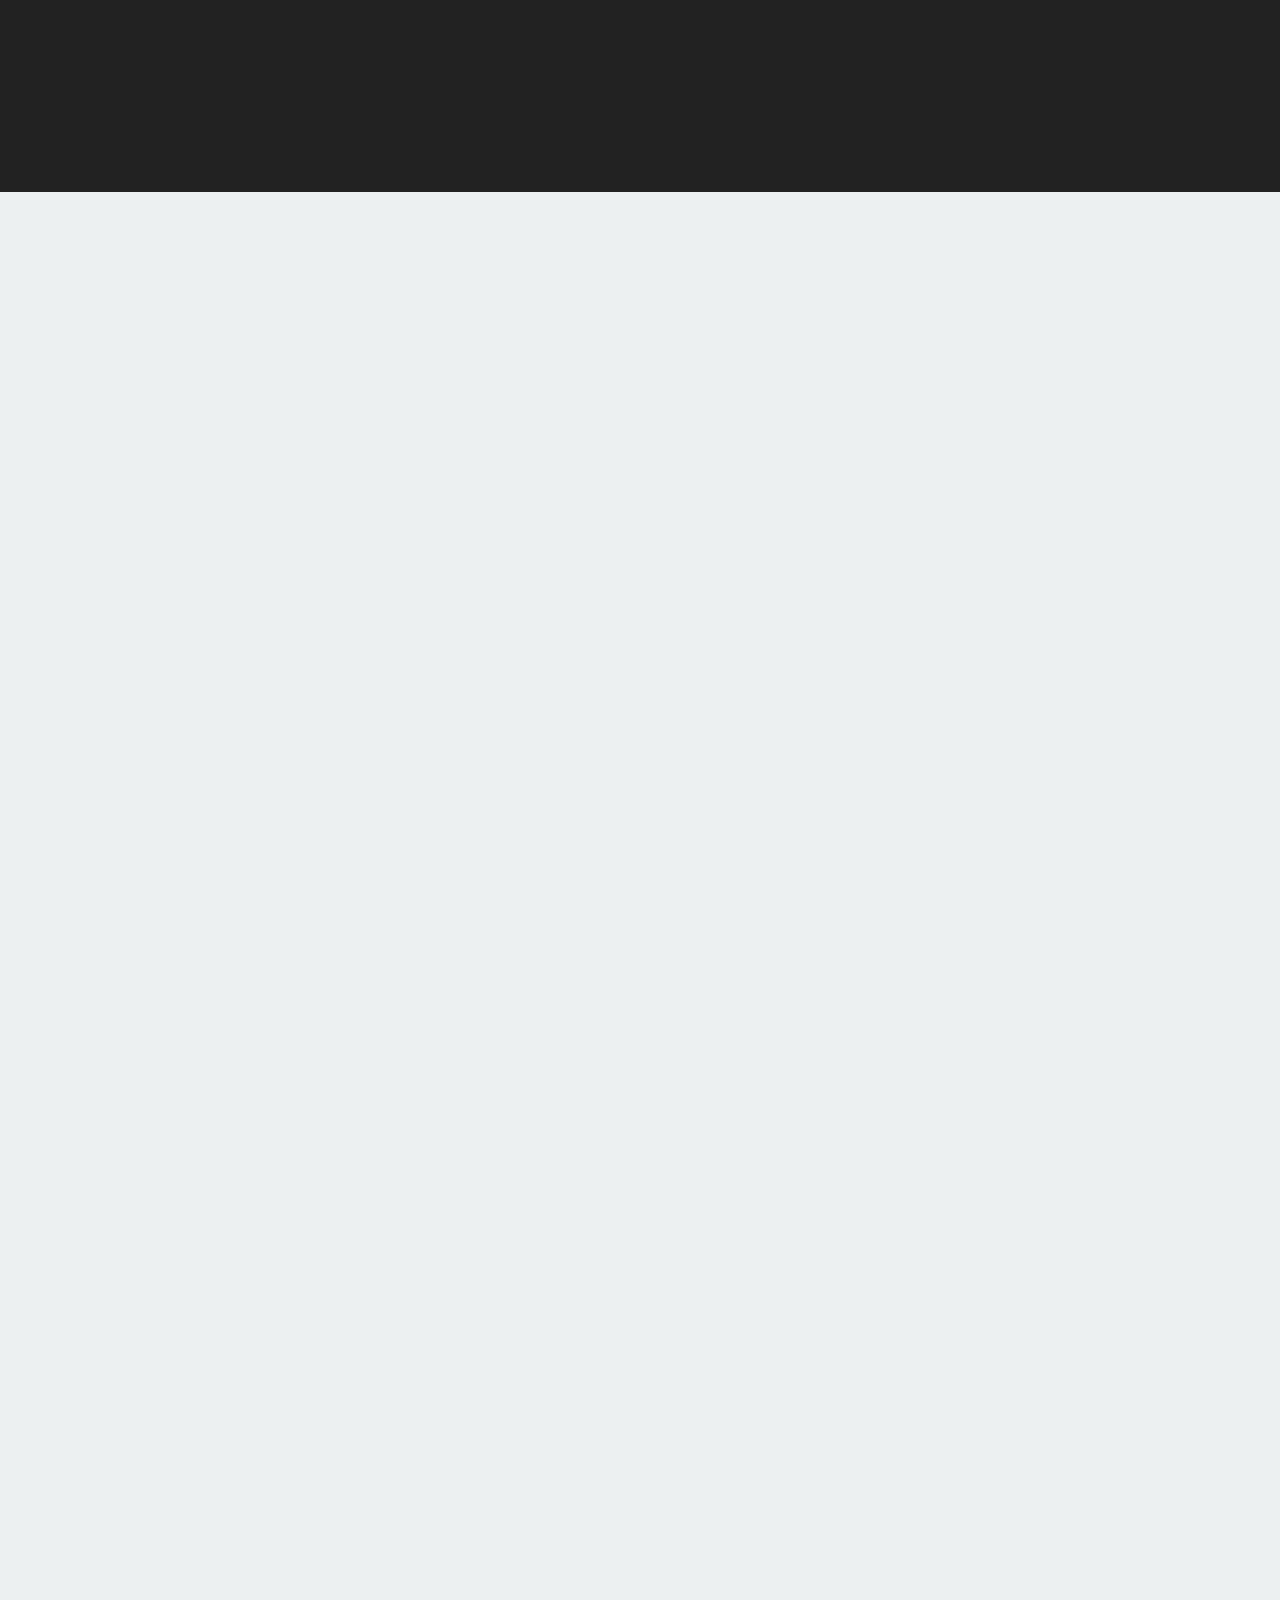
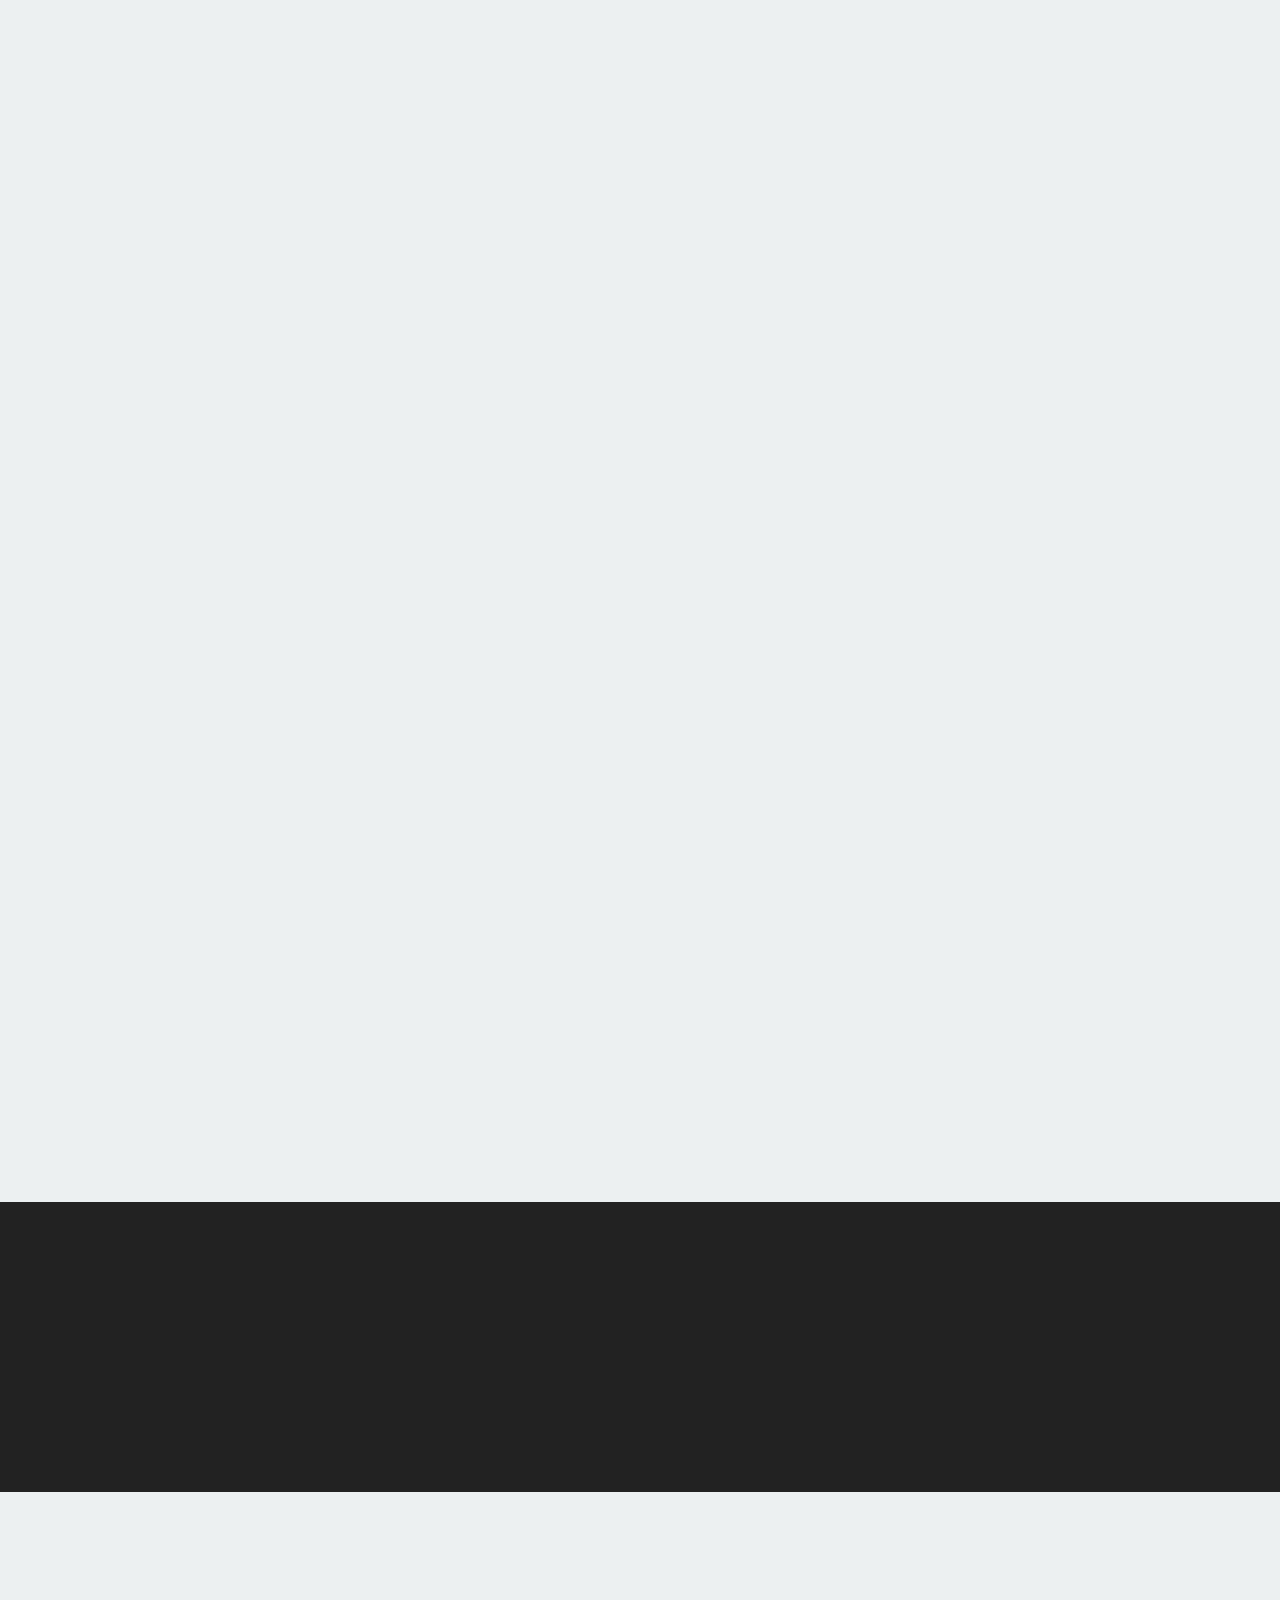
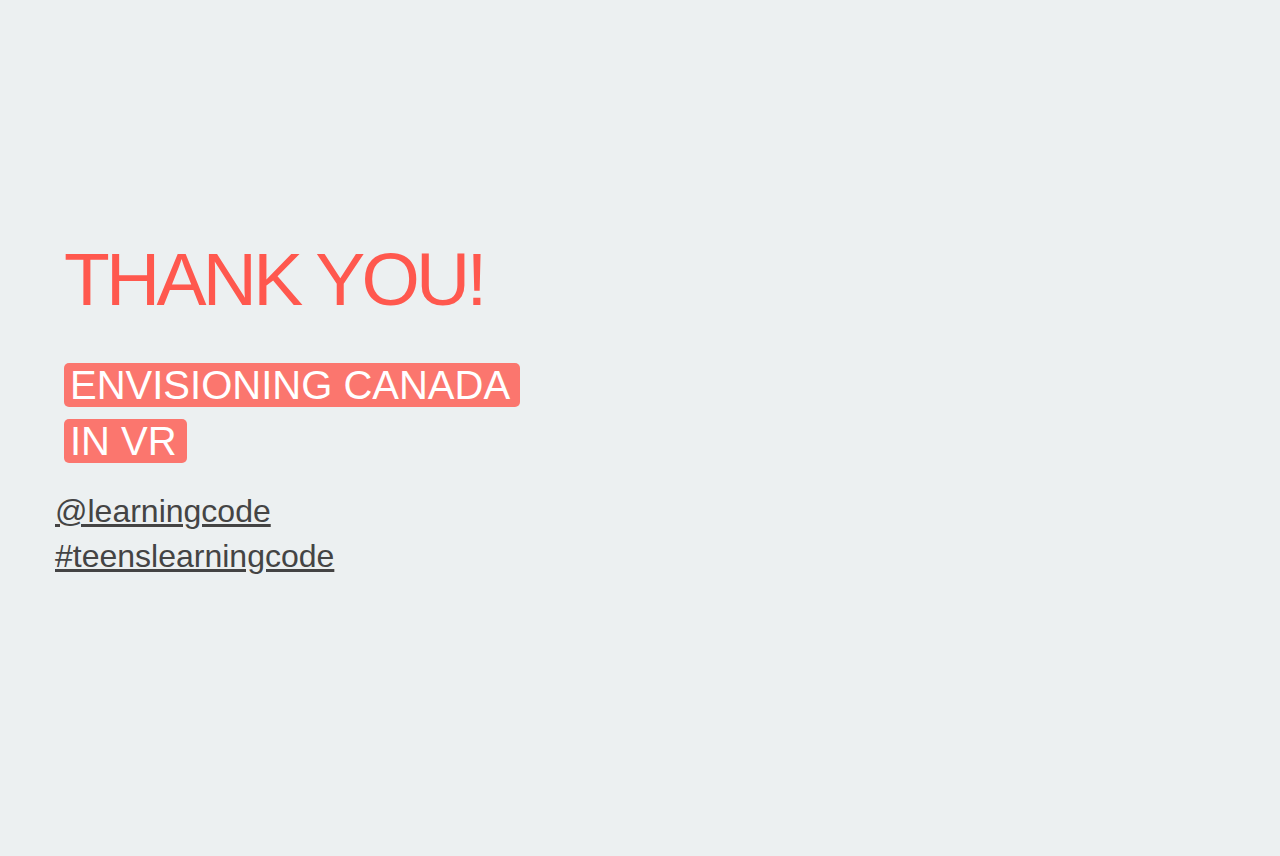
==== commit adf108dd: "instructions for glitch account" ====
--- a/slides-en.html
+++ b/slides-en.html
@@ -212,13 +212,22 @@
 
     <section class="slide" data-markdown>
       <script type="text/template">
-        #Getting Started
+        # Getting Started
 
         We'll be using Glitch to edit and save our A-Frame projects.
 
-        ## Open the Example Project:
-
-        1. Go to [https://glitch.com/~aframe](https://glitch.com/~aframe)
+        Go to [https://glitch.com](https://glitch.com) and sign in with email. You will need to go to your inbox and click on the "sign in" button to begin.
+
+        ![Sign in with email](framework/img/workshop/glitch-signin-with-email.png)
+        ![Verification email](framework/img/workshop/glitch-verification.png)
+      </script>
+    </section>
+
+    <section class="slide" data-markdown>
+      <script type="text/template">
+        # Code Along
+
+        1. Open the example proecjt. Go to [https://glitch.com/~aframe](https://glitch.com/~aframe)
         1. Select "Remix Your Own" <br> ![remix button](framework/img/workshop/aframe-remix.png)
         1. Click "Show Live" to preview the project <br> ![show button](framework/img/workshop/show-live.png)
       </script>
@@ -253,7 +262,7 @@
 
     <section class="slide" data-markdown>
       <script type="text/template">
-        # Getting Started
+        # Building our virtual world
 
         <strong>We'll go through the following steps together:</strong>
 
@@ -269,10 +278,9 @@
       <script type="text/template">
         # Step 1: Remix the Starter Project
 
-        1. Remix the Starter Project: [glitch.com/~vr-starter-project](http://glitch.com/~vr-starter-project)
-        1. Sign in with GitHub to begin editing. Create your own account or use one of the following: <br> ![sign in button](framework/img/workshop/sign-in.png)
-          * **Username:** clc-team# <em>(# 1-10 but skip 3)</em>
-          * **Password:** Code4change
+        1. Open the Starter Project: [glitch.com/~vr-starter-project](http://glitch.com/~vr-starter-project)
+        1. Select "Remix your own"
+        1. Rename your project (top, left)
 
       </script>
     </section>
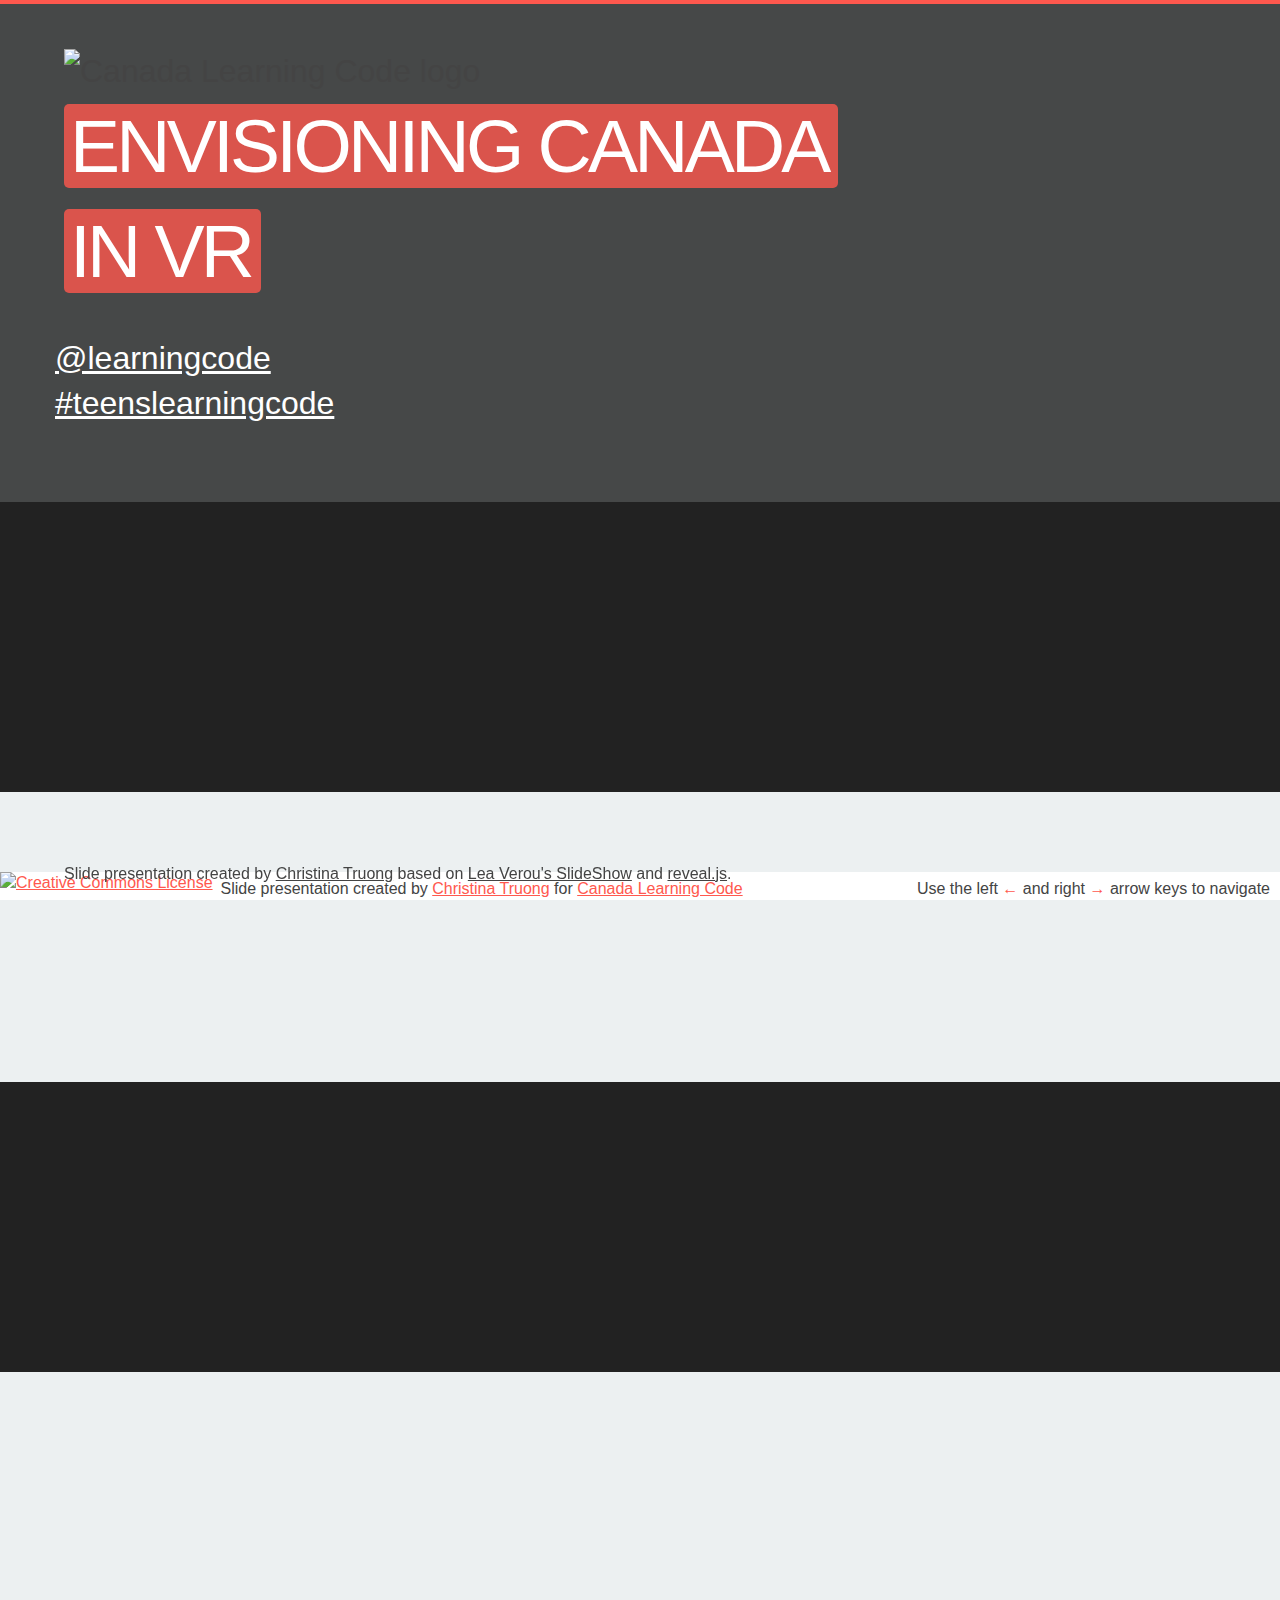
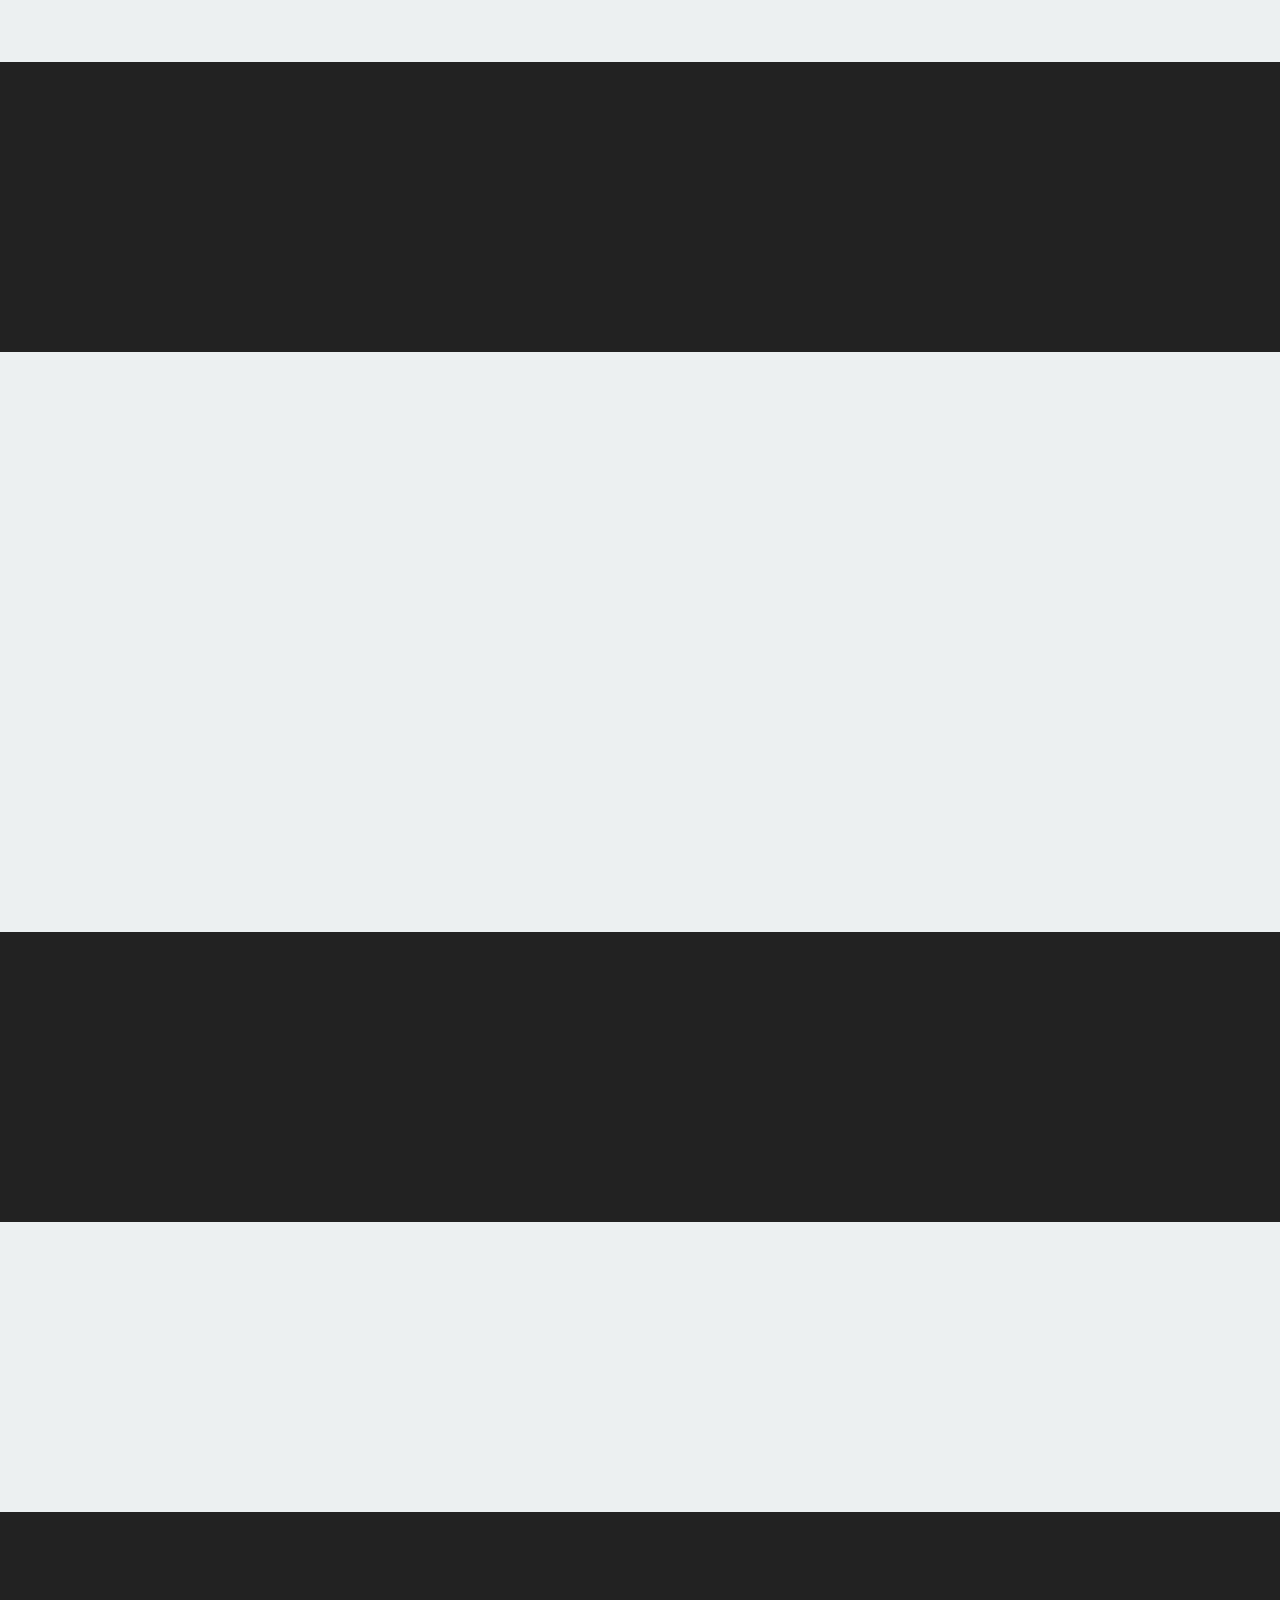
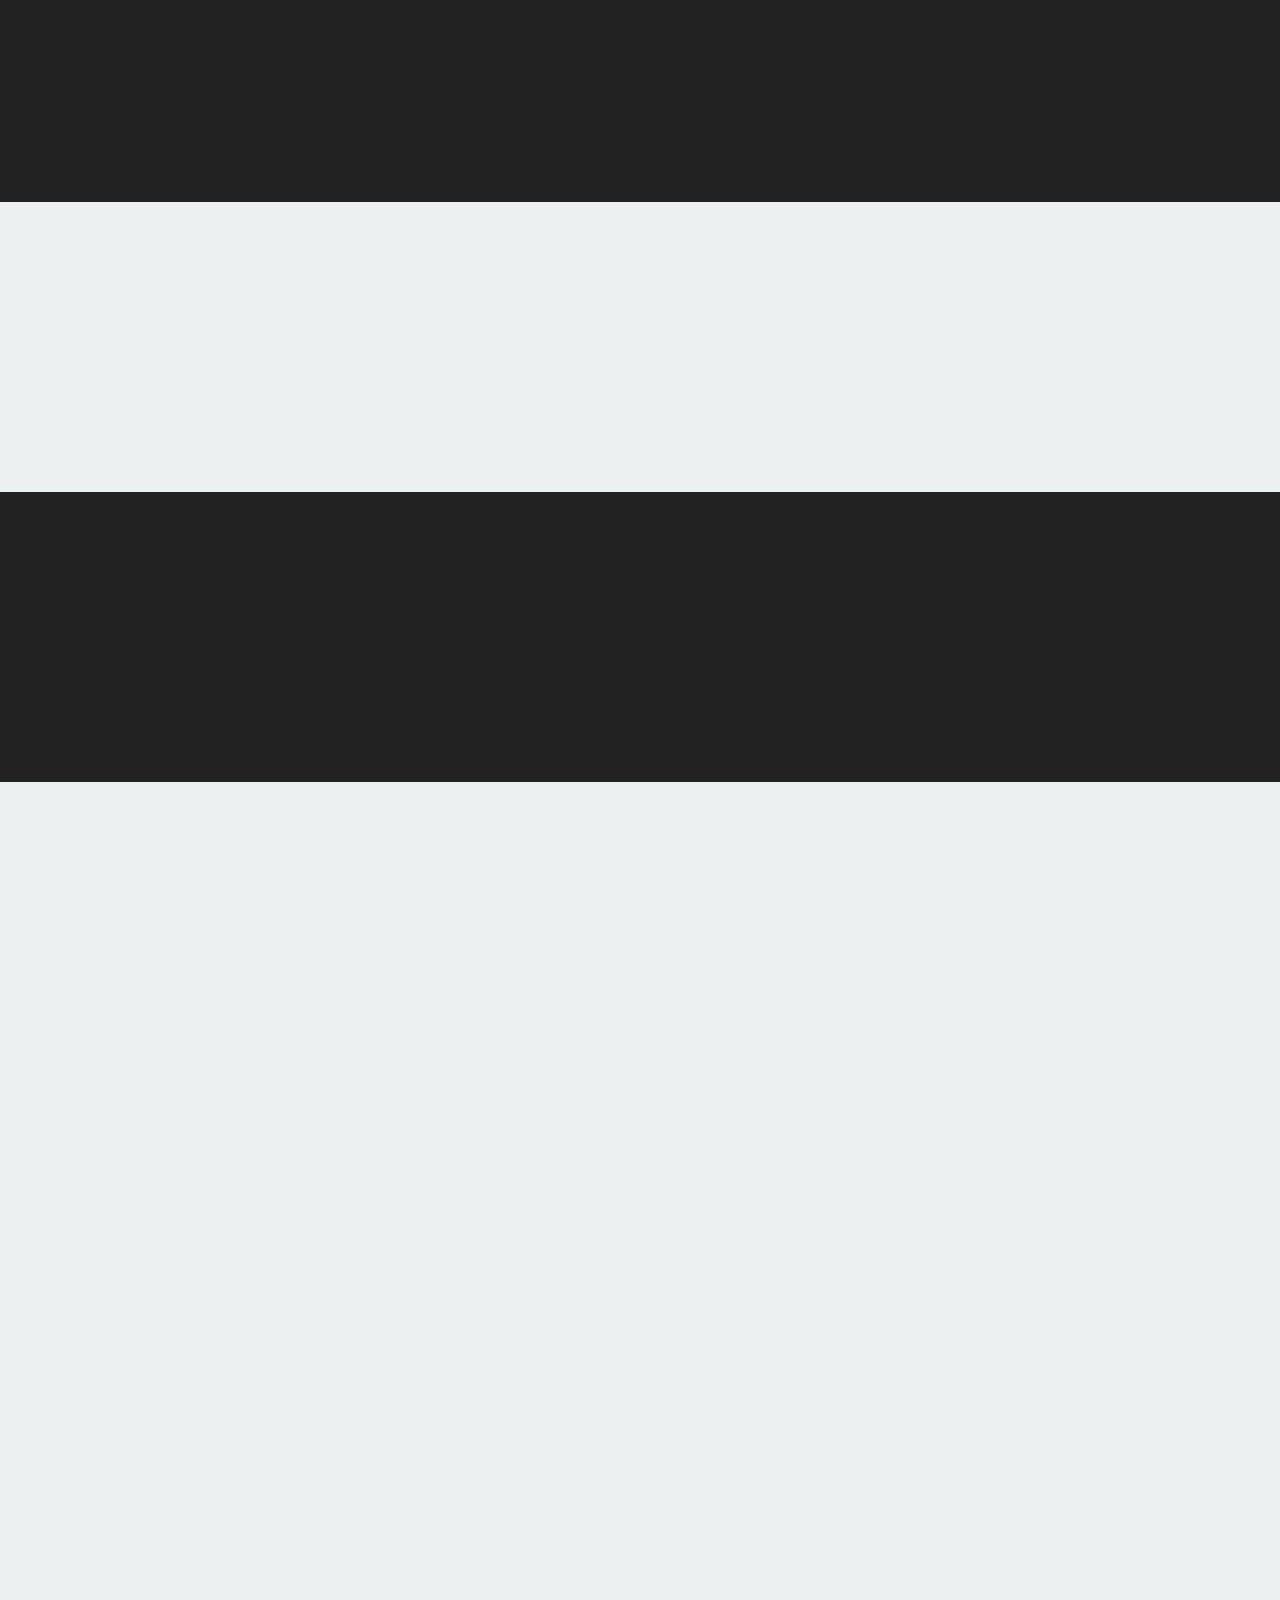
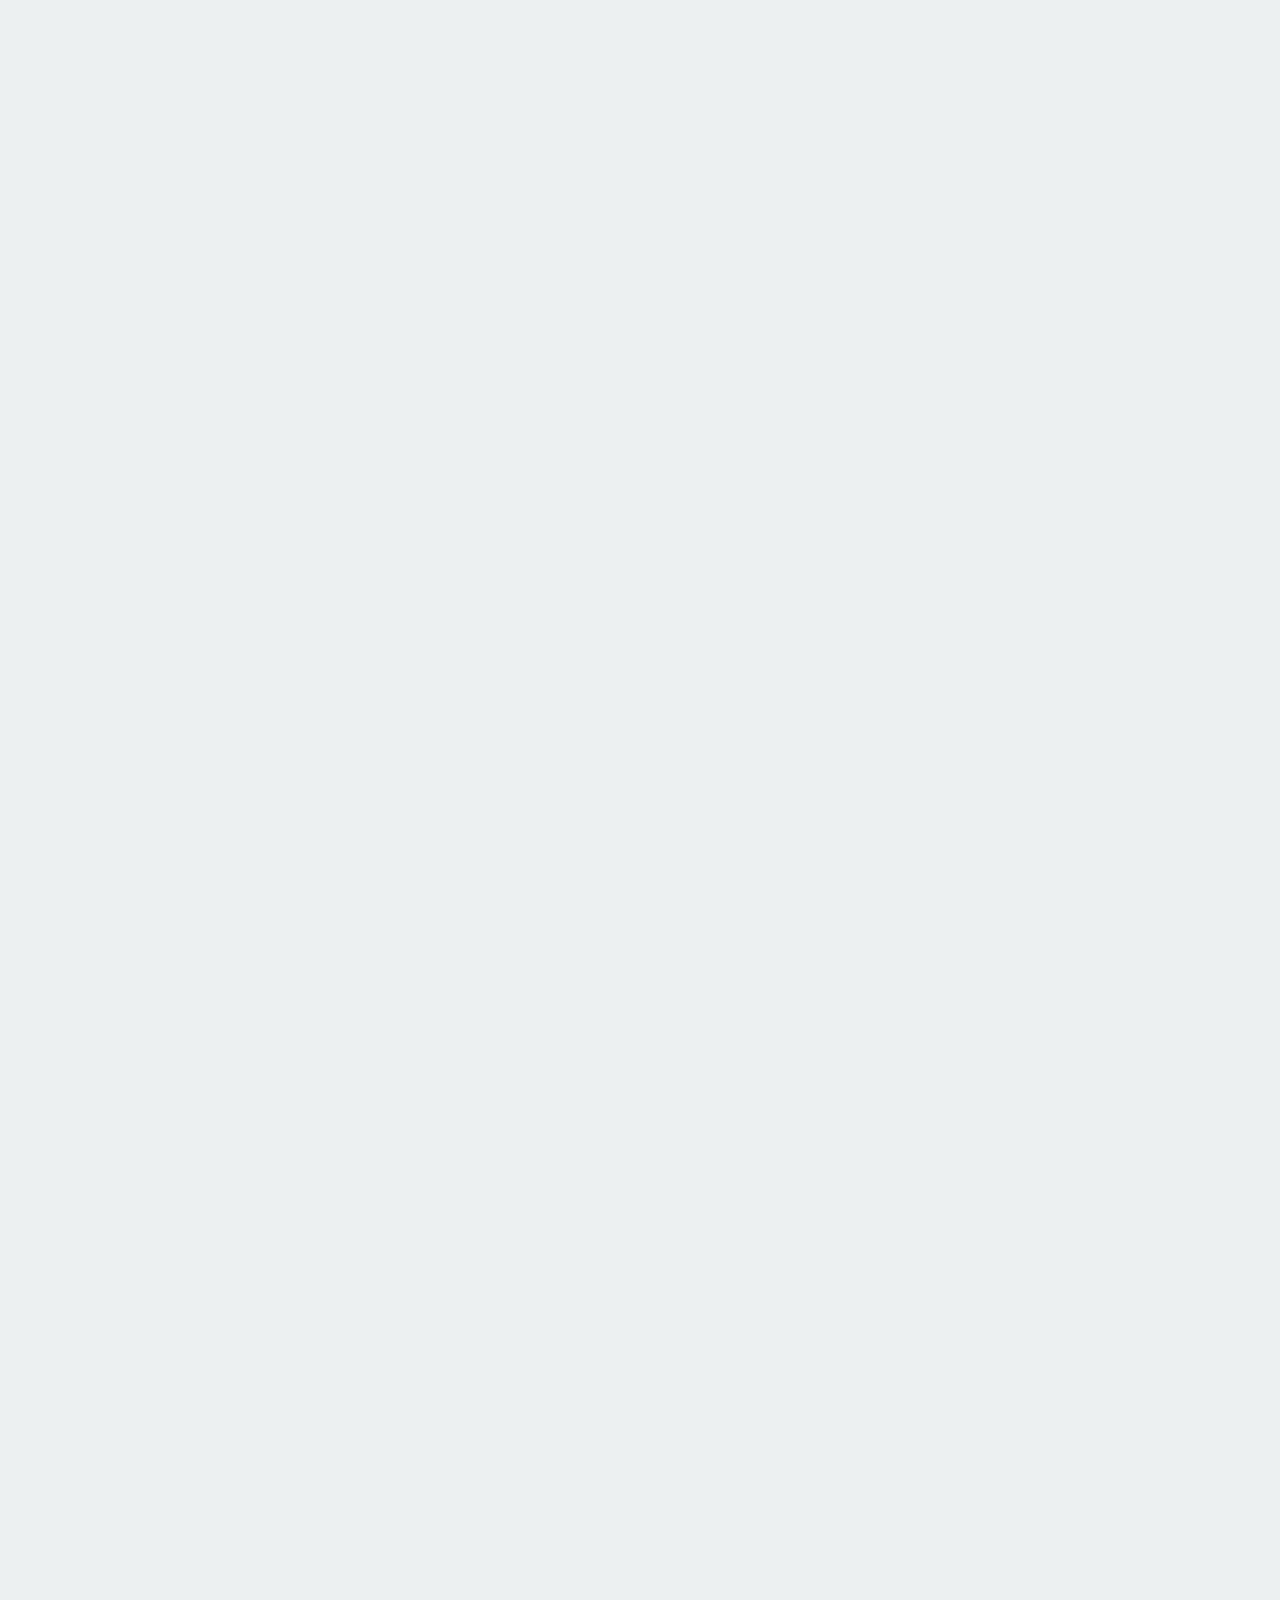
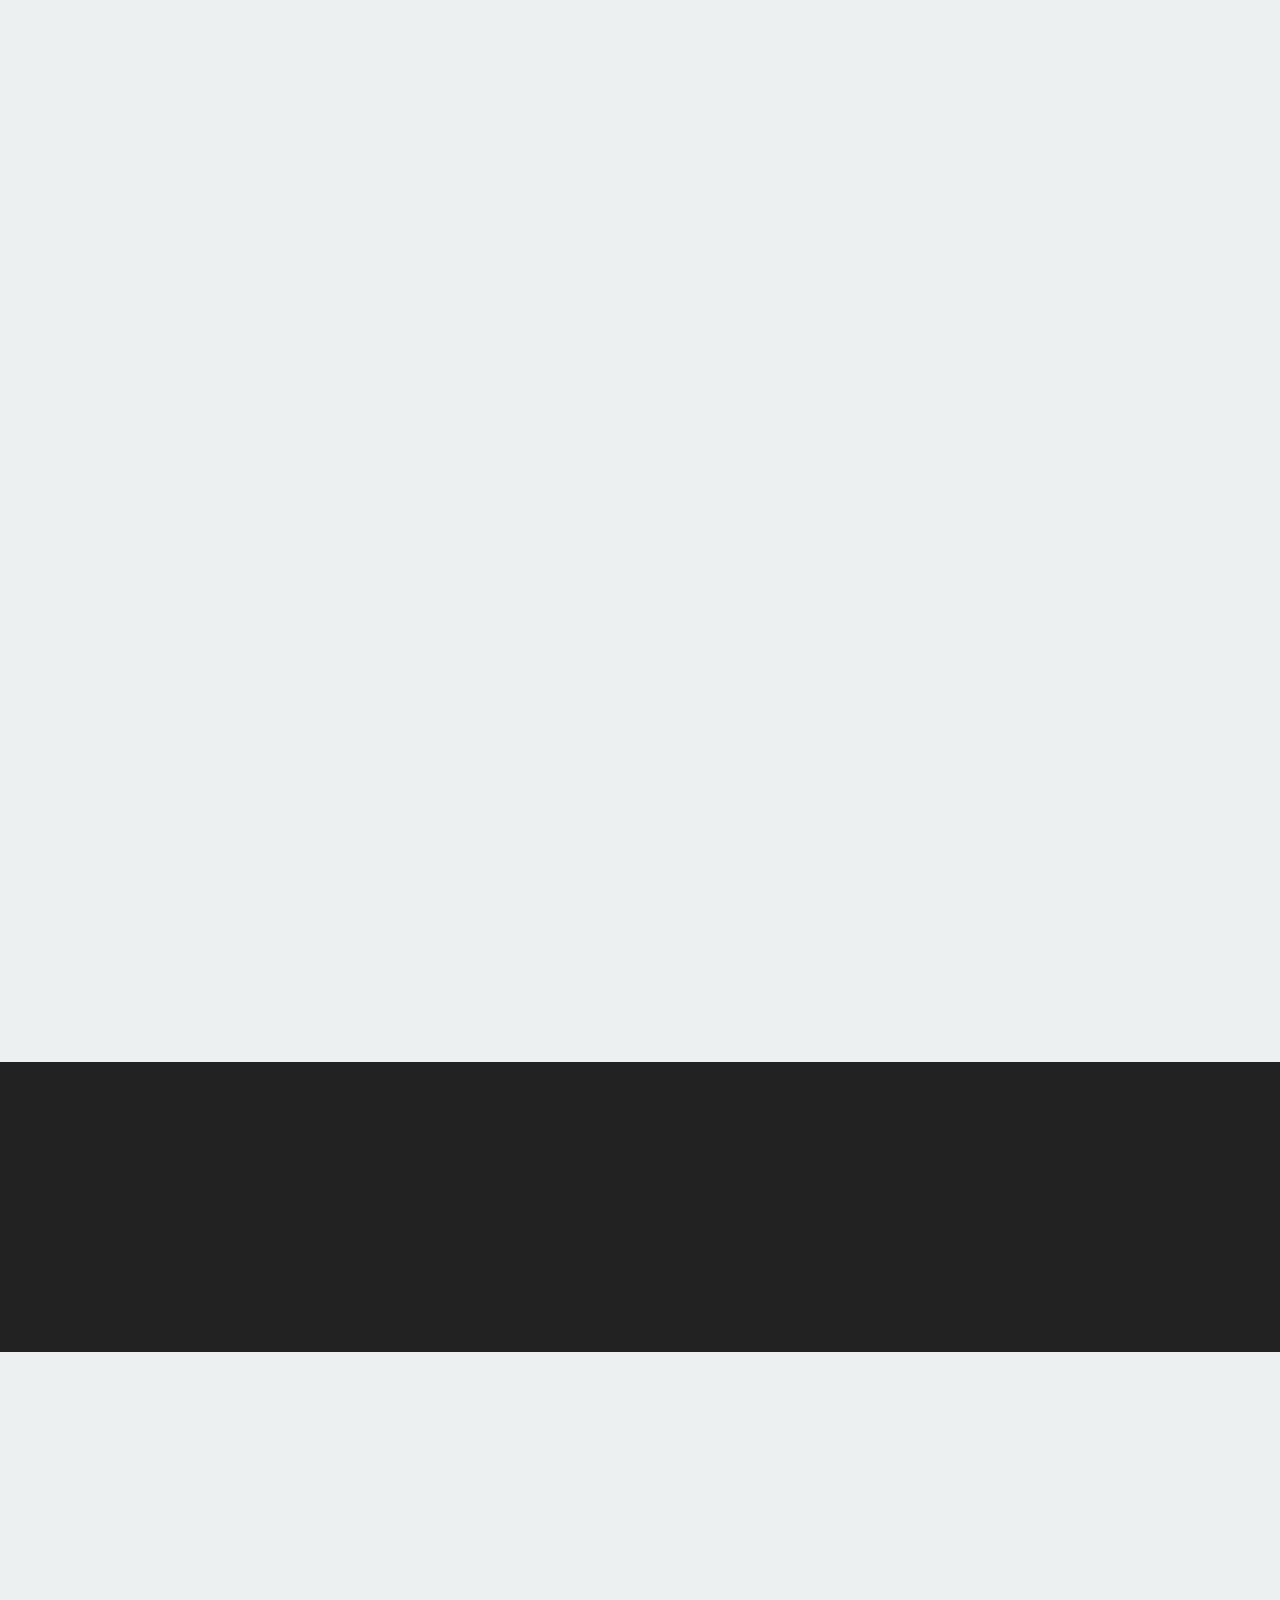
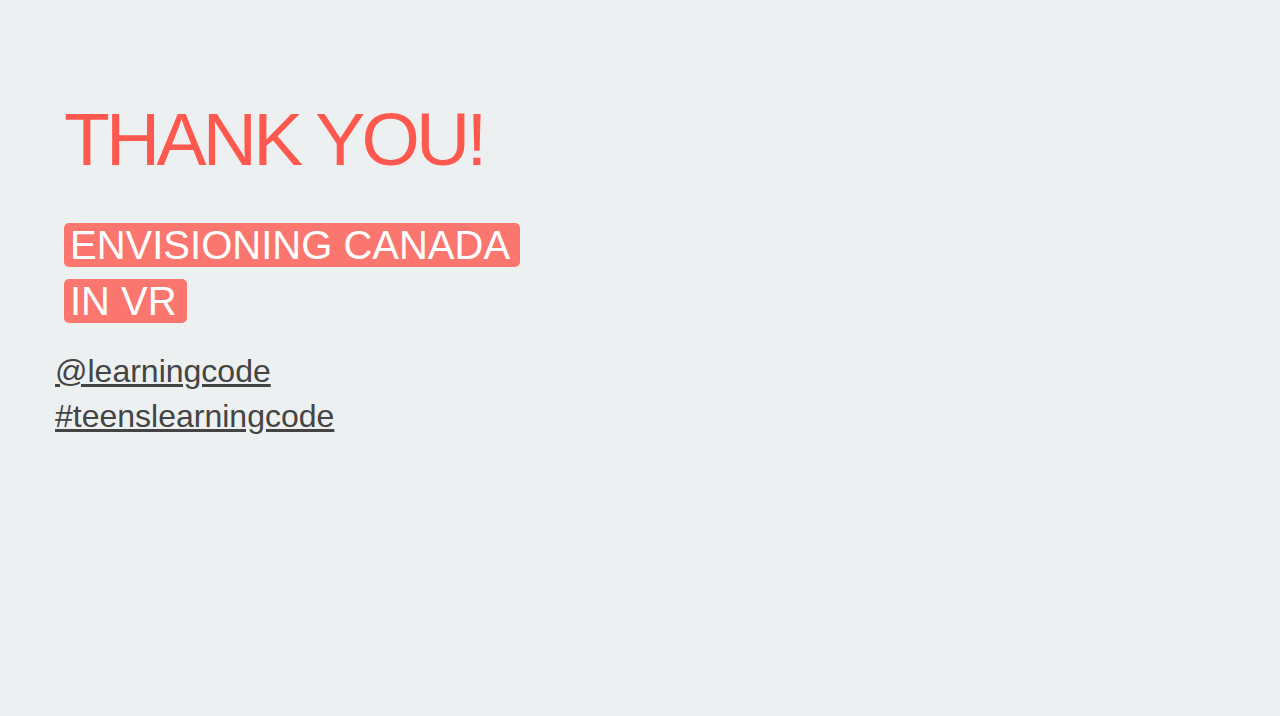
==== commit 2c9ca933: "Cut out slides, added starter project" ====
--- a/slides-en.html
+++ b/slides-en.html
@@ -105,7 +105,7 @@
 
       </script>
     </section>
-
+<!--
     <section class="slide" data-toc data-markdown>
       <script type="text/template">
         # About 2167
@@ -116,7 +116,7 @@
 
       </script>
     </section>
-
+-->
     <section class="slide centered" data-toc data-markdown>
       <script type="text/template">
         # Blueberry Pie under the Martian Sky
@@ -127,13 +127,13 @@
 
       </script>
     </section>
-
+<!--
     <section class="slide title" data-toc data-markdown>
       <script type="text/template">
         # Reflection
       </script>
     </section>
-
+-->
     <section class="slide title" data-markdown>
       <script type="text/template">
         # Today's Project
@@ -222,7 +222,7 @@
         ![Verification email](framework/img/workshop/glitch-verification.png)
       </script>
     </section>
-
+<!--
     <section class="slide" data-markdown>
       <script type="text/template">
         # Code Along
@@ -259,7 +259,7 @@
         # Main Activity
       </script>
     </section>
-
+-->
     <section class="slide" data-markdown>
       <script type="text/template">
         # Building our virtual world
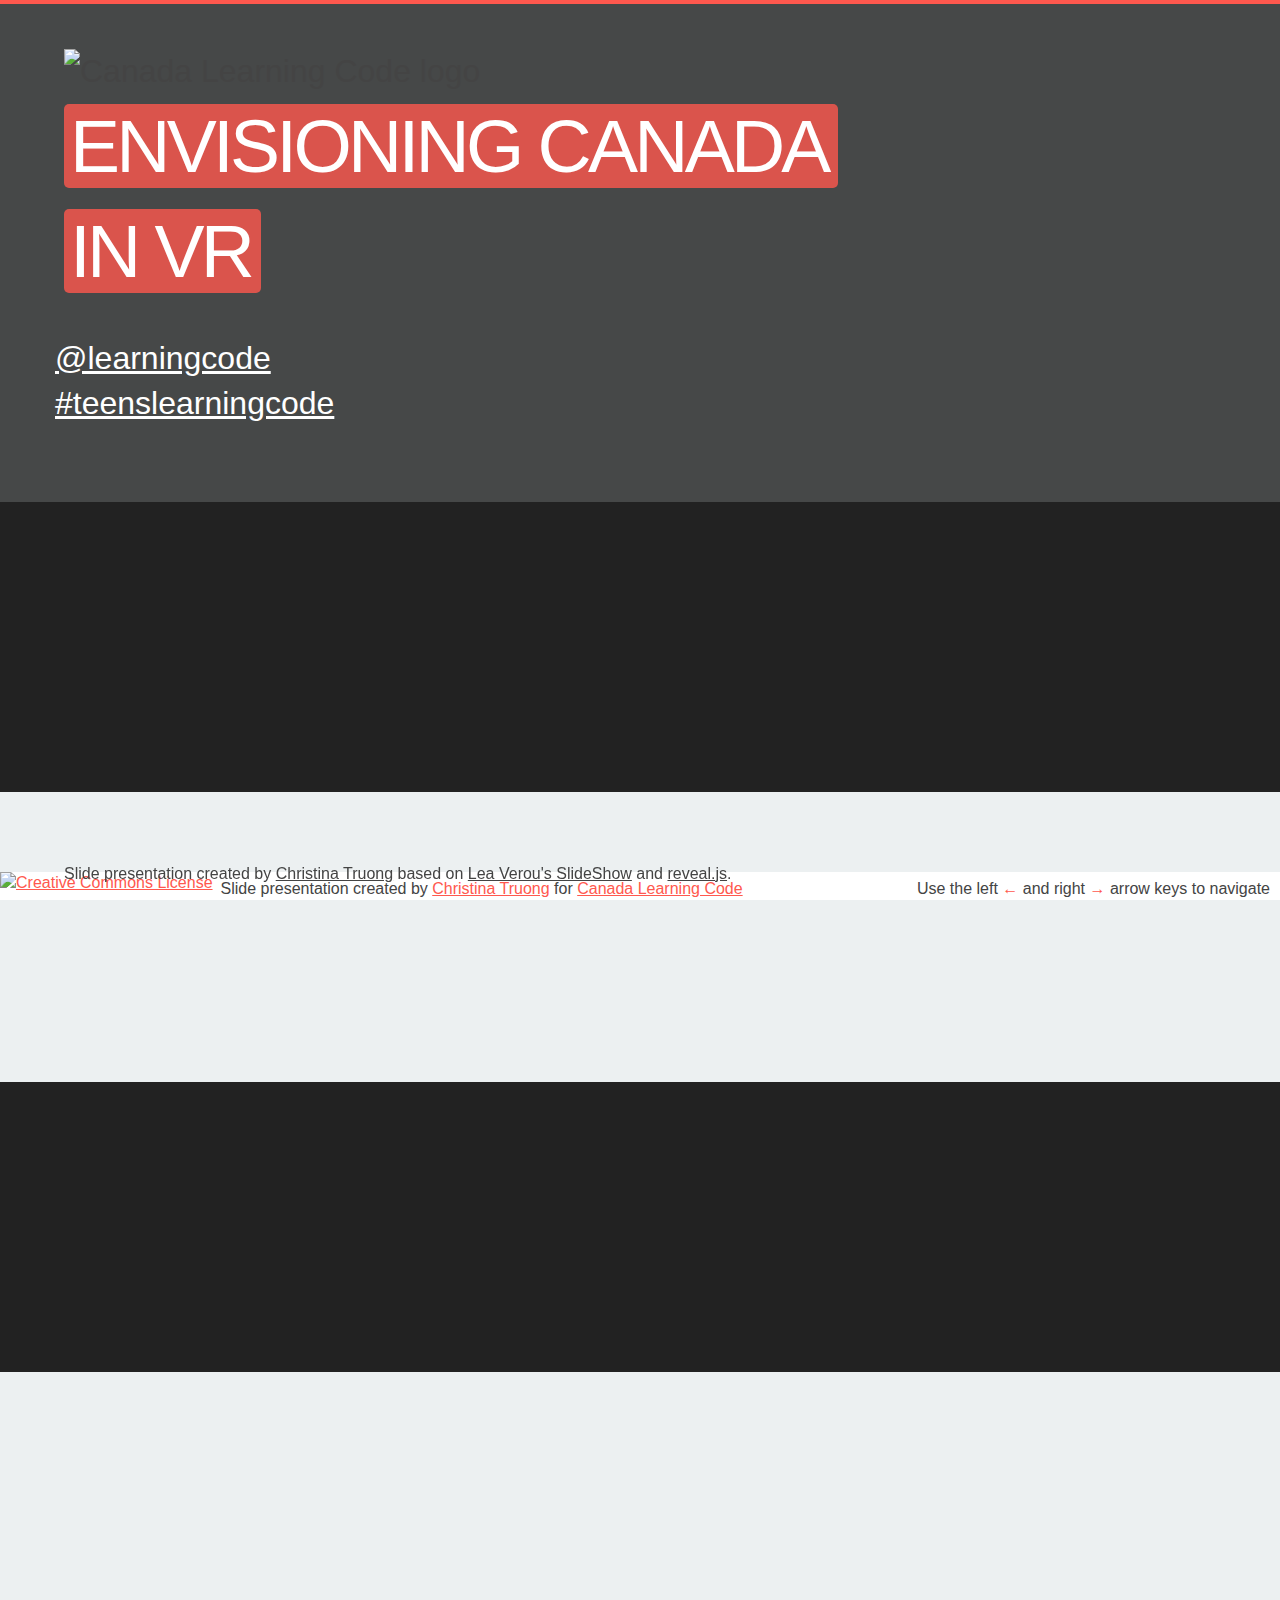
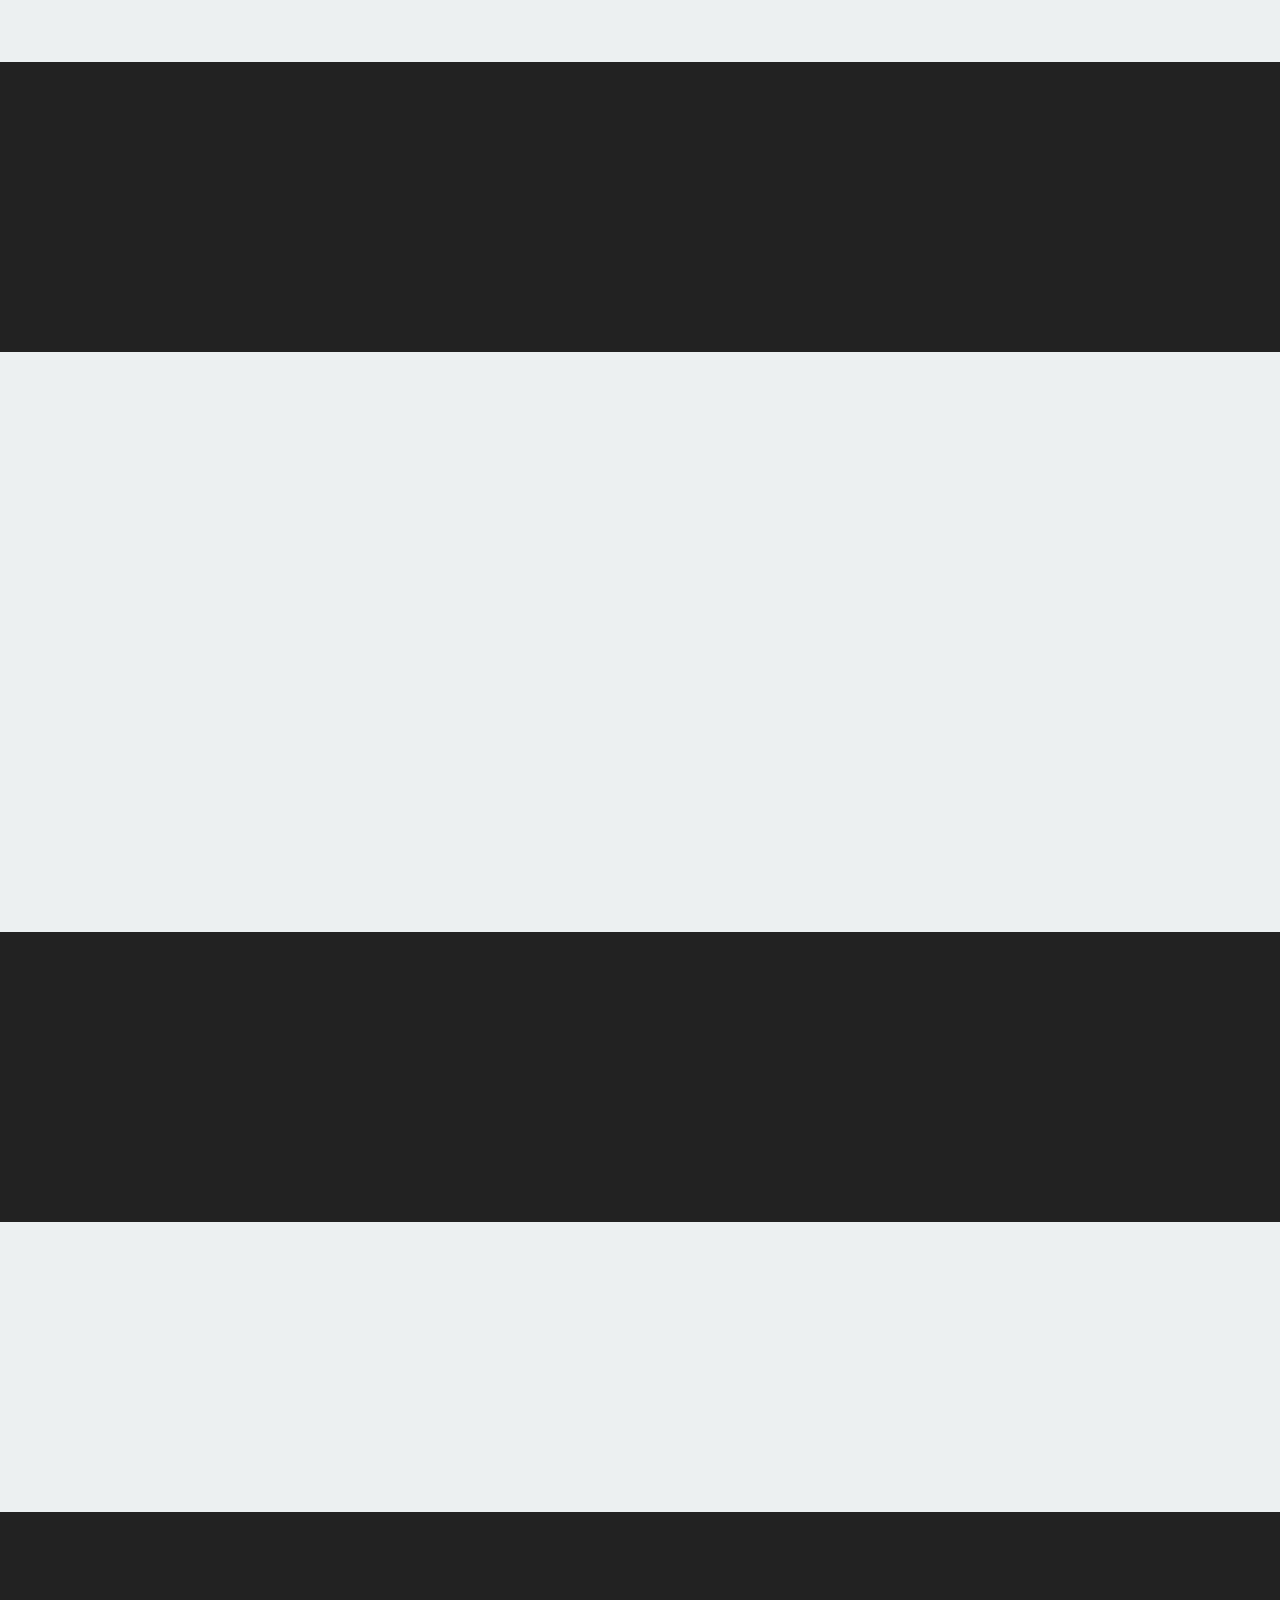
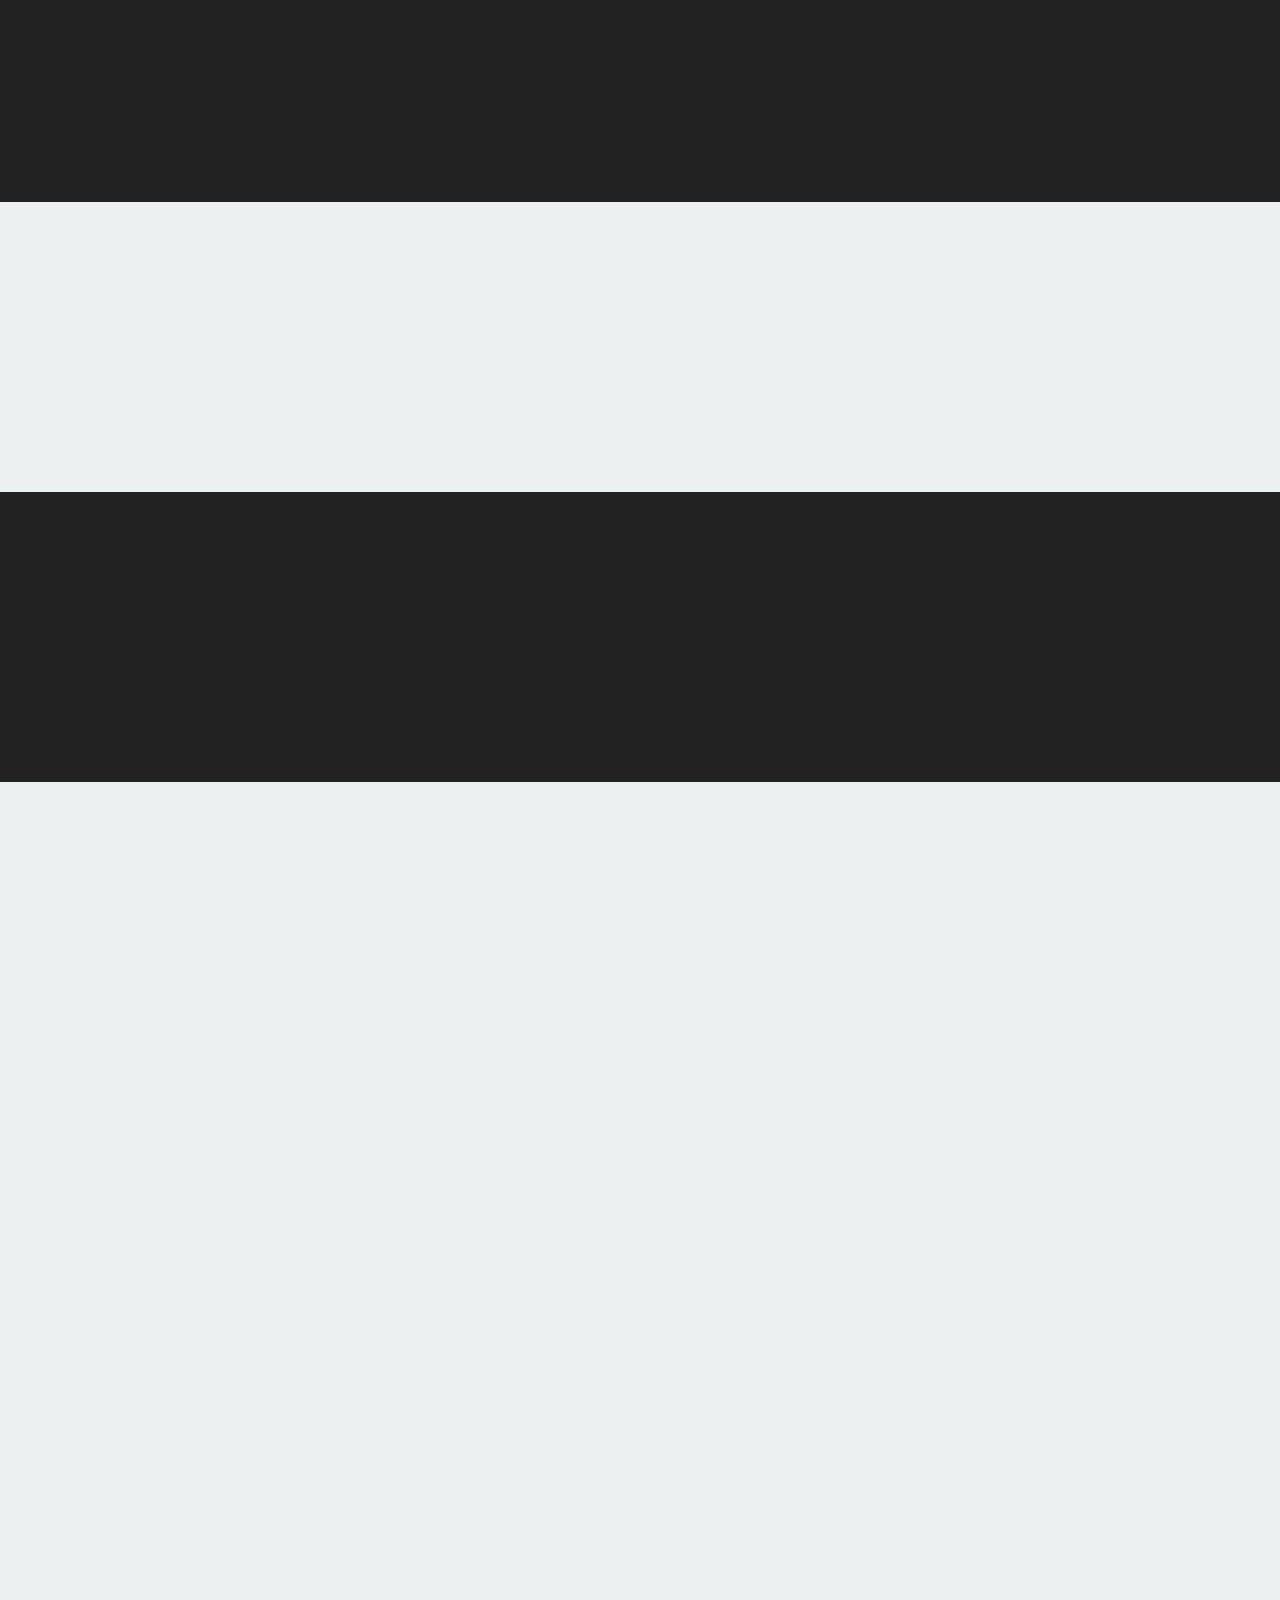
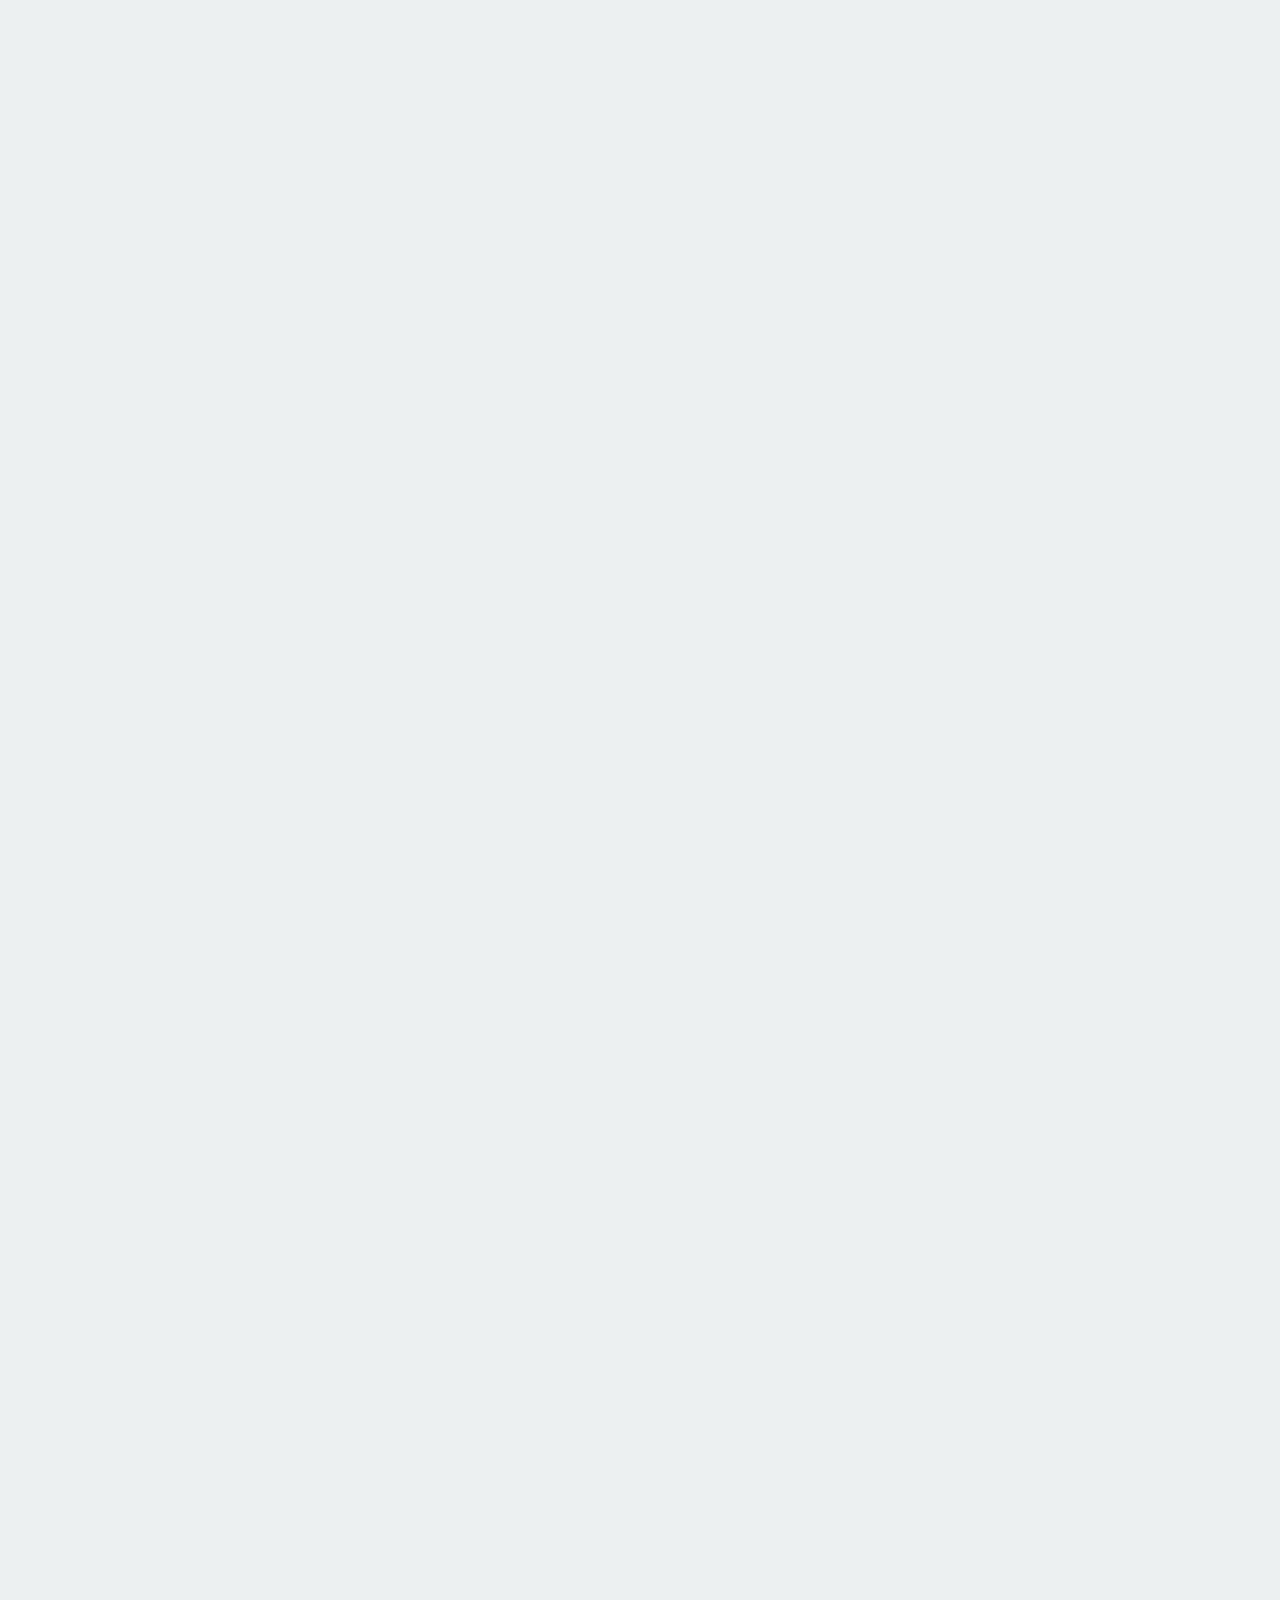
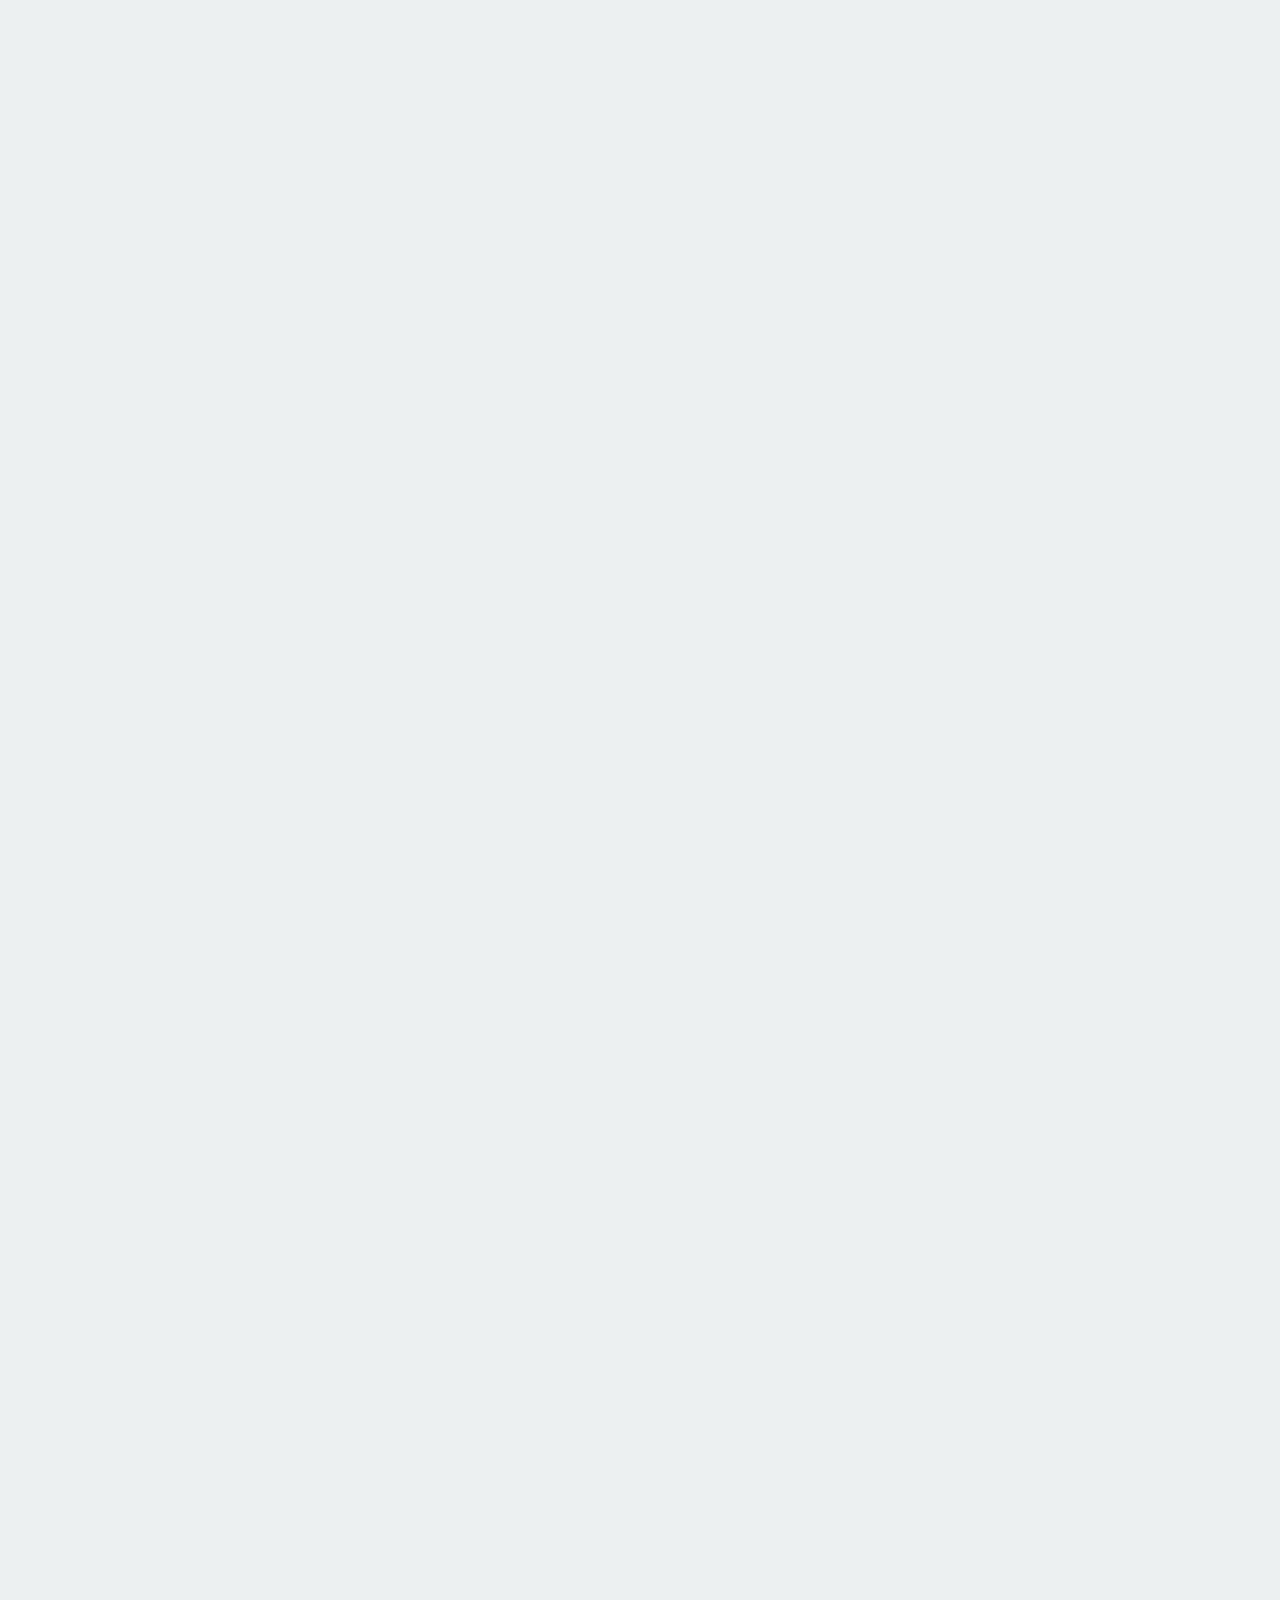
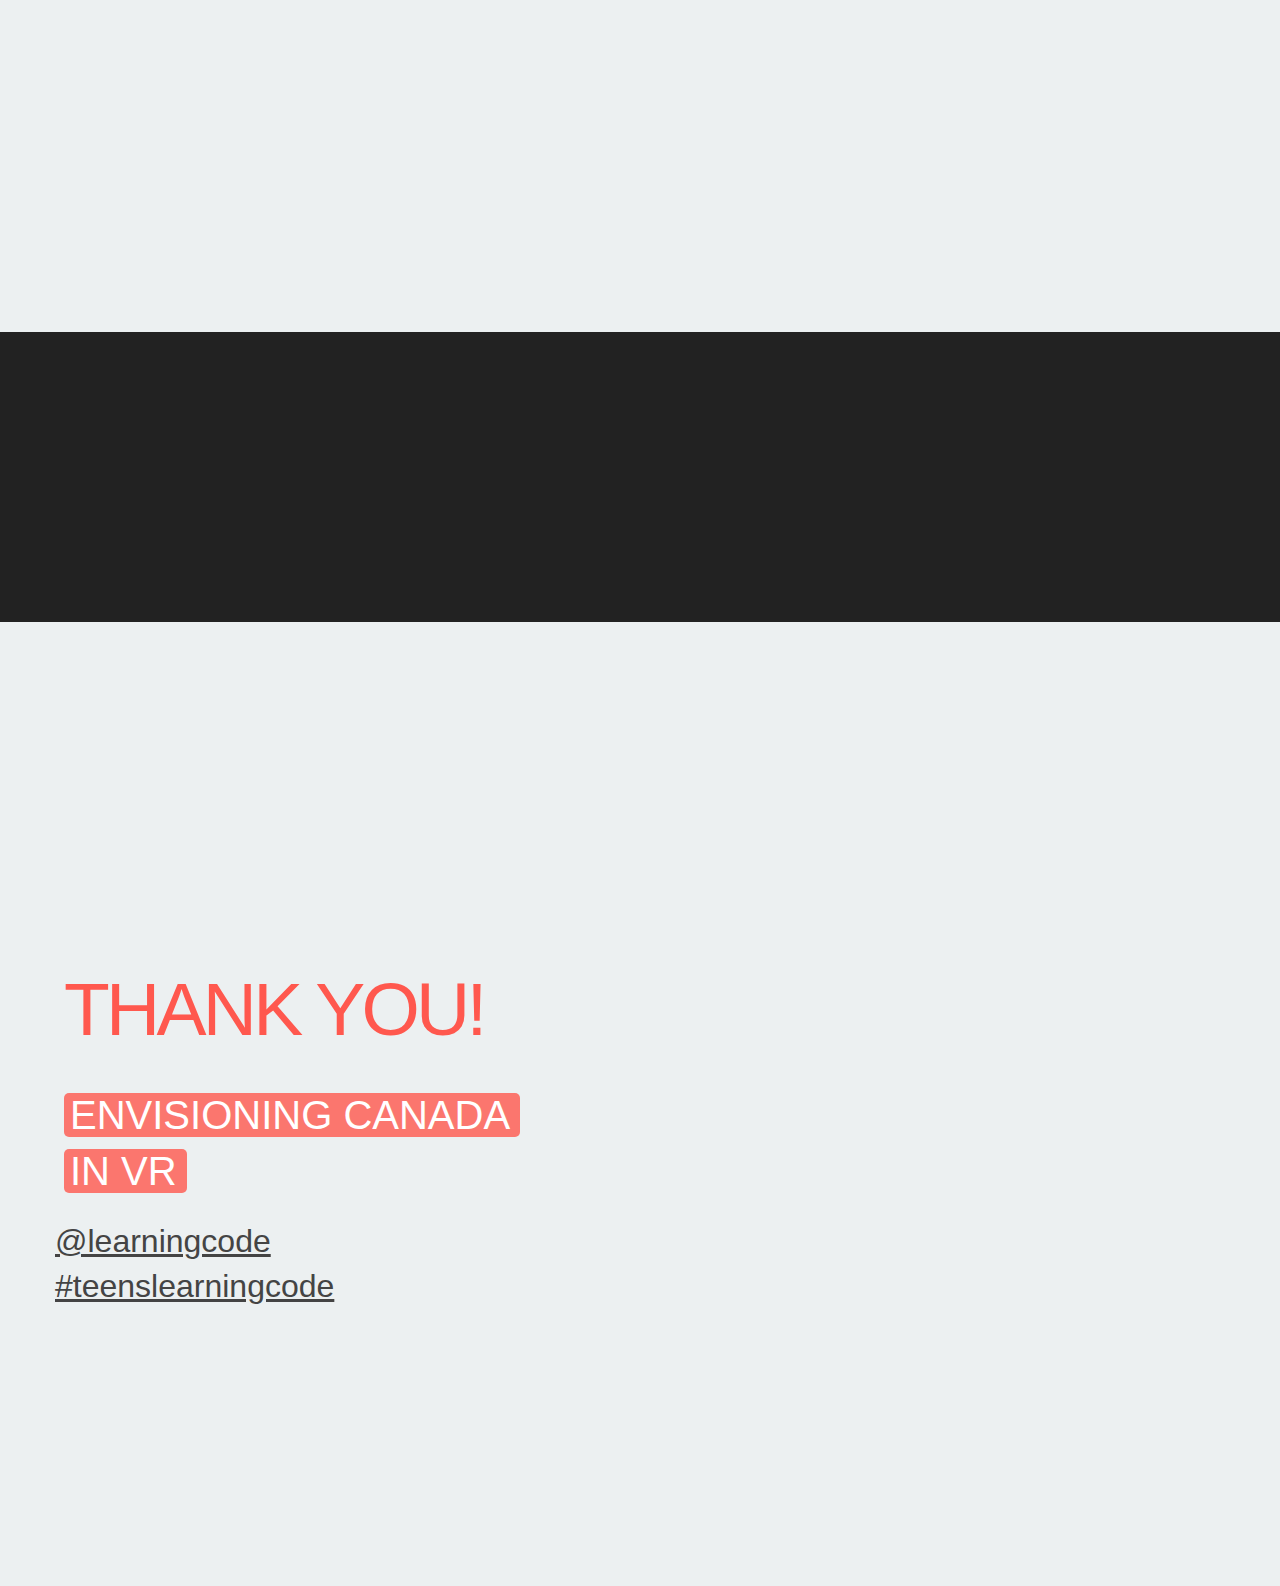
==== commit 538542c5: "code along in the main activity" ====
--- a/slides-en.html
+++ b/slides-en.html
@@ -227,7 +227,7 @@
       <script type="text/template">
         # Code Along
 
-        1. Open the example proecjt. Go to [https://glitch.com/~aframe](https://glitch.com/~aframe)
+        1. Open the example project. Go to [https://glitch.com/~aframe](https://glitch.com/~aframe)
         1. Select "Remix Your Own" <br> ![remix button](framework/img/workshop/aframe-remix.png)
         1. Click "Show Live" to preview the project <br> ![show button](framework/img/workshop/show-live.png)
       </script>
@@ -260,6 +260,87 @@
       </script>
     </section>
 -->
+
+    <section class="slide" data-markdown>
+      <script type="text/template">
+        # Step 1: Remix the Starter Project
+
+        1. Open the Starter Project: [glitch.com/~vr-starter-project](http://glitch.com/~vr-starter-project)
+        1. Select "Remix your own"
+        1. Rename your project (top, left)
+
+      </script>
+    </section>
+
+    <section class="slide" data-markdown>
+      <script type="text/template">
+        #What do you see?
+
+        ![example html code](framework/img/workshop/see-index.png)
+
+      </script>
+    </section>
+
+    <section class="slide" data-markdown>
+      <script type="text/template">
+        #CODE! (Specifically HTML)
+
+        * We use browsers to see websites
+        * Browsers don’t understand English - but they do understand HTML!
+
+        **HTML is written in tags.**
+
+        Tags usually come in pairs — an opening tag and a closing tag — to wrap the content. Note the closing tag has a forward slash (`/`).
+
+        ```html
+          <tag> opening tag --- closing tag </tag>
+        ```
+
+        HTML tags describe the content inside of them to the web browser.
+
+        ```html
+          <h1>This tag describes a heading</h1>
+          <p>This tag is for paragraphs.</p>
+        ```
+
+      </script>
+    </section>
+
+    <section class="slide" data-markdown>
+      <script type="text/template">
+        #Challenge
+
+        Try out a few of the following:
+
+        * Change the colour
+        * Change the rotation
+        * Change the position
+      </script>
+    </section>
+
+<!--
+    <section class="slide" data-markdown>
+      <script type="text/template">
+        #Assets
+
+        1. Upload images to the "assets" folder
+        <br>![add asset dropdown](framework/img/workshop/add-asset.png)
+
+        **Finding Background Images**
+
+        When uploading background images, make sure that they have a 2:1 aspect ratio. Search for '360 images' or see this <a href="https://www.flickr.com/groups/equirectangular/">360° image library on Flickr</a>. Save an image by clicking on the image, then the Download icon (bottom, right).
+
+        ![download icon](framework/img/workshop/flickr-save.png)
+
+        *Note: We can also capture 360 images using apps like <a href="https://play.google.com/store/apps/details?id=com.google.vr.cyclops&hl=en">Cardboard Camera</a>*
+
+        **Finding Textures**
+
+        We can add textures to objects, too! Check out this <a href="https://www.flickr.com/groups/freetextures/">free texture library on Flickr</a> for more options. Save an image using the same steps as above.
+
+      </script>
+    </section>-->
+
     <section class="slide" data-markdown>
       <script type="text/template">
         # Building our virtual world
@@ -273,40 +354,6 @@
         1. Saving and sharing projects
       </script>
     </section>
-
-    <section class="slide" data-markdown>
-      <script type="text/template">
-        # Step 1: Remix the Starter Project
-
-        1. Open the Starter Project: [glitch.com/~vr-starter-project](http://glitch.com/~vr-starter-project)
-        1. Select "Remix your own"
-        1. Rename your project (top, left)
-
-      </script>
-    </section>
-
-<!--
-    <section class="slide" data-markdown>
-      <script type="text/template">
-        #Assets
-
-        1. Upload images to the "assets" folder
-        <br>![add asset dropdown](framework/img/workshop/add-asset.png)
-
-        **Finding Background Images**
-
-        When uploading background images, make sure that they have a 2:1 aspect ratio. Search for '360 images' or see this <a href="https://www.flickr.com/groups/equirectangular/">360° image library on Flickr</a>. Save an image by clicking on the image, then the Download icon (bottom, right).
-
-        ![download icon](framework/img/workshop/flickr-save.png)
-
-        *Note: We can also capture 360 images using apps like <a href="https://play.google.com/store/apps/details?id=com.google.vr.cyclops&hl=en">Cardboard Camera</a>*
-
-        **Finding Textures**
-
-        We can add textures to objects, too! Check out this <a href="https://www.flickr.com/groups/freetextures/">free texture library on Flickr</a> for more options. Save an image using the same steps as above.
-
-      </script>
-    </section>-->
 
     <section class="slide" data-markdown>
       <script type="text/template">
